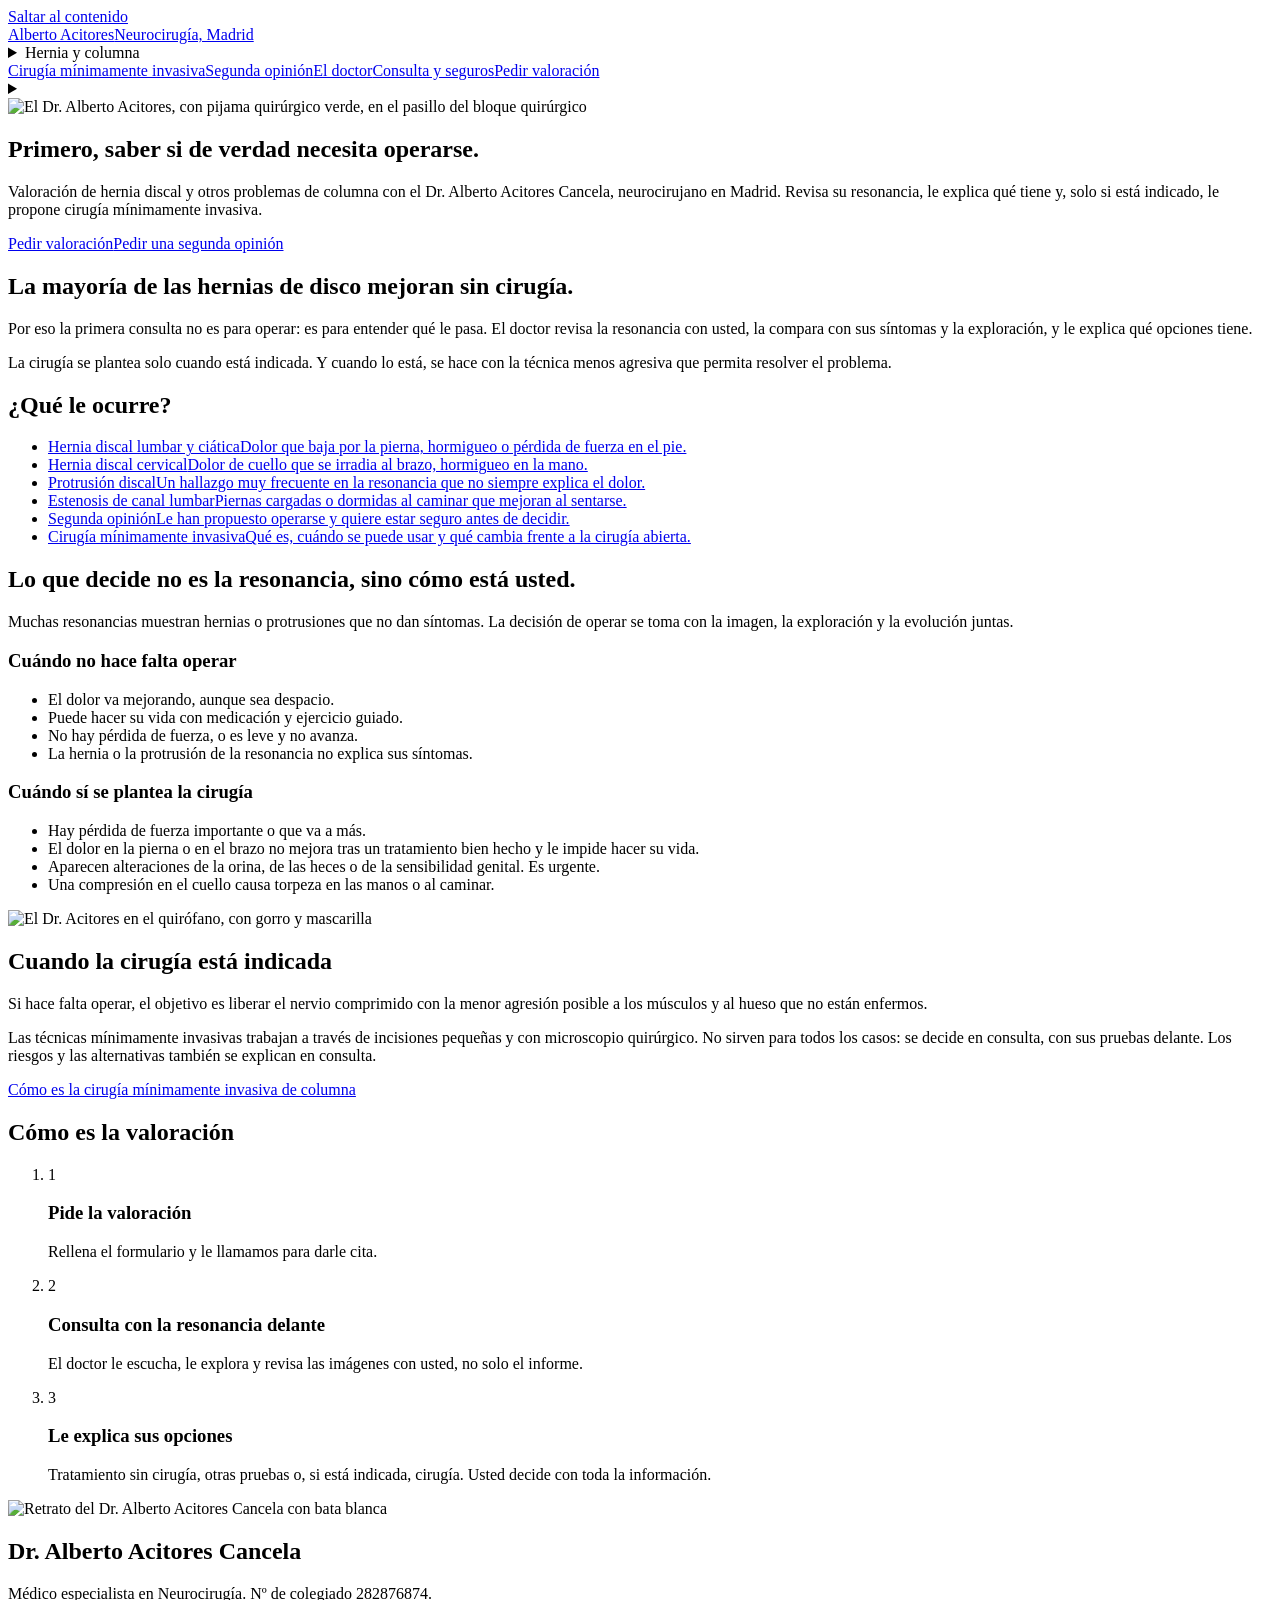
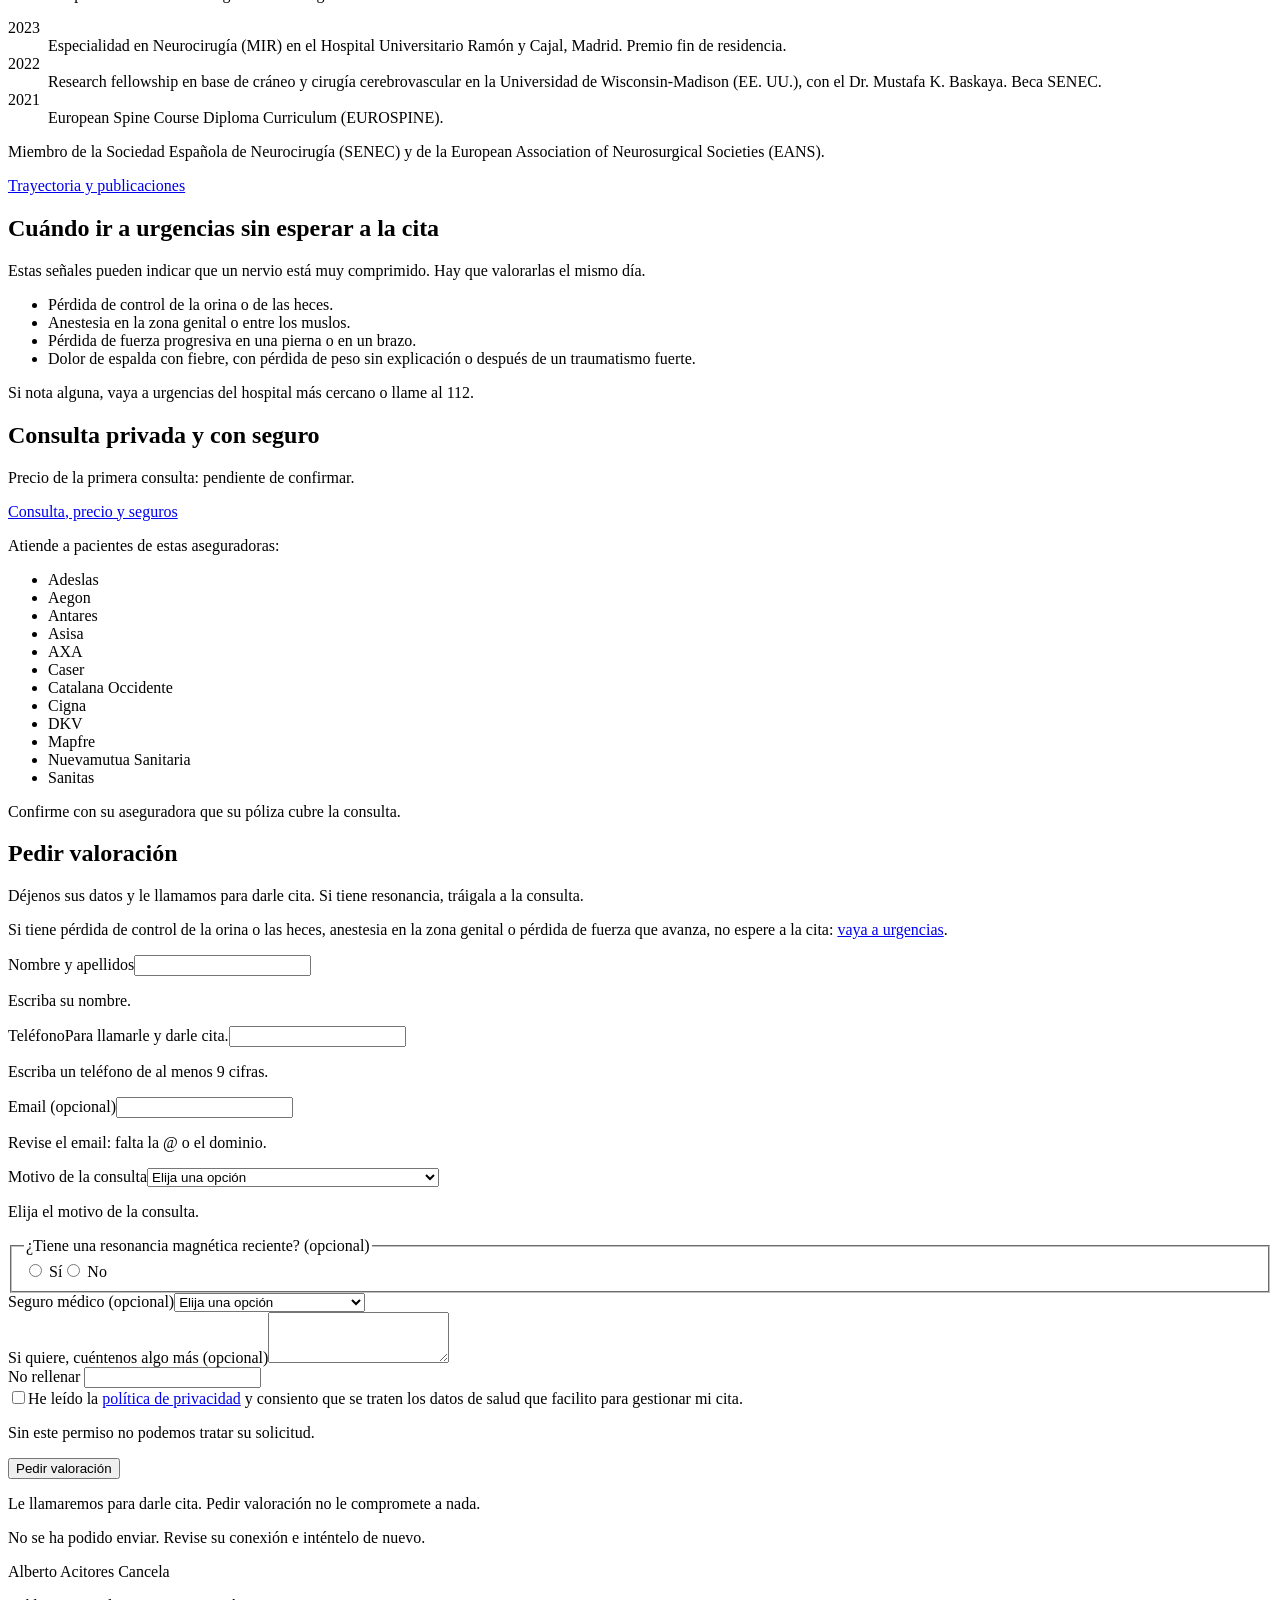
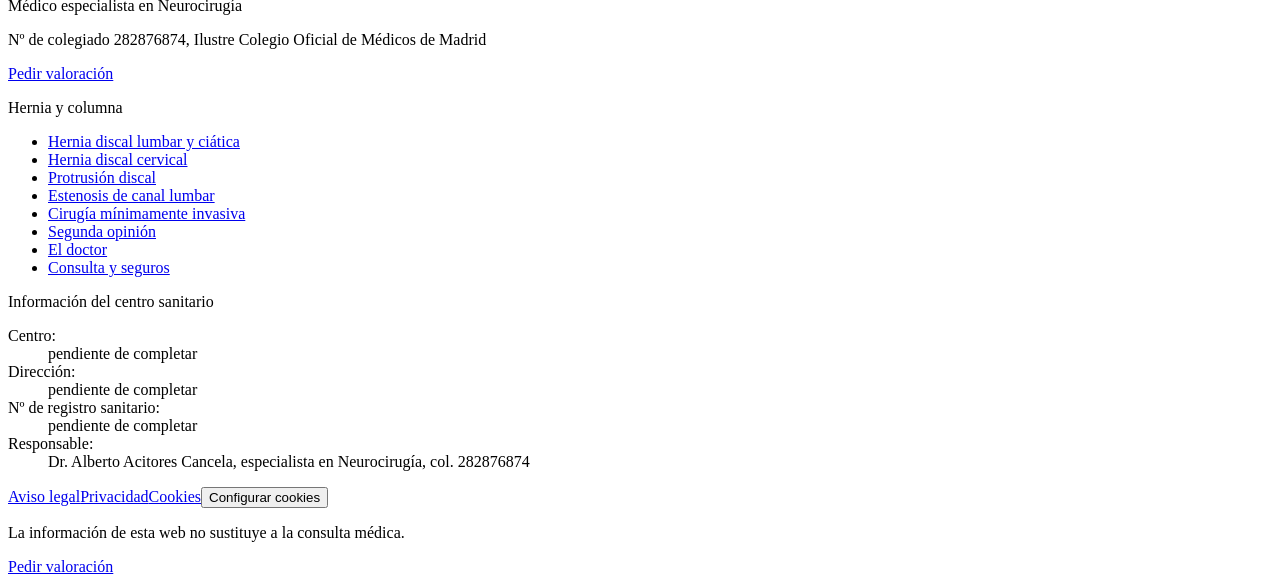
==== index.html @ f0883994 "Versión provisional de neurocirujanomadrid.com (noindex) Co-Authored-By: Claude Opus 5.5 <noreply@an" ====
<!DOCTYPE html><html lang="es"><head><meta charset="utf-8"><meta name="viewport" content="width=device-width, initial-scale=1"><title>Neurocirujano en Madrid para hernia discal y columna | Dr. Alberto Acitores</title><meta name="description" content="Valoración de hernia discal, ciática, protrusión y estenosis de canal con el Dr. Alberto Acitores, neurocirujano en Madrid. Primero, saber si de verdad necesita operarse."><link rel="canonical" href="https://neurocirujanomadrid.com/"><meta name="robots" content="noindex, nofollow"><meta name="theme-color" content="#fbfbf9"><link rel="icon" href="/neurocirujanomadrid-preview/favicon.svg" type="image/svg+xml"><meta property="og:type" content="website"><meta property="og:locale" content="es_ES"><meta property="og:title" content="Neurocirujano en Madrid para hernia discal y columna | Dr. Alberto Acitores"><meta property="og:description" content="Valoración de hernia discal, ciática, protrusión y estenosis de canal con el Dr. Alberto Acitores, neurocirujano en Madrid. Primero, saber si de verdad necesita operarse."><meta property="og:url" content="https://neurocirujanomadrid.com/"><script type="application/ld+json">[{"@context":"https://schema.org","@type":"Person","@id":"https://neurocirujanomadrid.com/#doctor","name":"Dr. Alberto Acitores Cancela","jobTitle":"Neurocirujano","url":"https://neurocirujanomadrid.com/dr-alberto-acitores/","hasCredential":{"@type":"EducationalOccupationalCredential","credentialCategory":"Especialidad en Neurocirugía"},"memberOf":[{"@type":"Organization","name":"Sociedad Española de Neurocirugía (SENEC)"},{"@type":"Organization","name":"European Association of Neurosurgical Societies (EANS)"}],"alumniOf":[{"@type":"CollegeOrUniversity","name":"Universidad de Navarra"},{"@type":"CollegeOrUniversity","name":"Universidad Autónoma de Madrid"}]}]</script><link rel="stylesheet" href="/neurocirujanomadrid-preview/_astro/Base.CpFF0c1D.css"></head><body class="min-h-dvh flex flex-col"><a href="#contenido" class="sr-only focus:not-sr-only focus:fixed focus:top-3 focus:left-3 focus:z-50 focus:bg-blanco focus:px-4 focus:py-2">Saltar al contenido</a><header class="sticky top-0 z-30 bg-blanco/95 backdrop-blur-sm border-b border-filete"><div class="contenedor flex items-center justify-between h-16 lg:h-20"><a href="/neurocirujanomadrid-preview/" class="group leading-none" aria-label="Inicio, Dr. Alberto Acitores, neurocirugía"><span class="block font-serif text-[1.375rem] lg:text-[1.5rem] tracking-[-0.01em]">Alberto Acitores</span><span class="block mt-1 text-[0.8125rem] text-tinta-suave">Neurocirugía, Madrid</span></a><nav class="hidden lg:flex items-center gap-7 text-[0.9375rem]" aria-label="Principal"><details class="relative group/pat"><summary class="list-none cursor-pointer select-none hover:text-pijama [&amp;::-webkit-details-marker]:hidden">Hernia y columna</summary><ul class="absolute left-0 top-full mt-4 w-80 bg-blanco border border-filete py-2 shadow-[0_12px_32px_-16px_rgba(24,53,42,0.35)]"><li><a href="/neurocirujanomadrid-preview/hernia-discal-lumbar-ciatica/" class="block px-5 py-3 hover:bg-agua">Hernia discal lumbar y ciática</a></li><li><a href="/neurocirujanomadrid-preview/hernia-discal-cervical/" class="block px-5 py-3 hover:bg-agua">Hernia discal cervical</a></li><li><a href="/neurocirujanomadrid-preview/protrusion-discal/" class="block px-5 py-3 hover:bg-agua">Protrusión discal</a></li><li><a href="/neurocirujanomadrid-preview/estenosis-de-canal-lumbar/" class="block px-5 py-3 hover:bg-agua">Estenosis de canal lumbar</a></li></ul></details><a href="/neurocirujanomadrid-preview/cirugia-minimamente-invasiva-de-columna/" class="hover:text-pijama">Cirugía mínimamente invasiva</a><a href="/neurocirujanomadrid-preview/segunda-opinion/" class="hover:text-pijama">Segunda opinión</a><a href="/neurocirujanomadrid-preview/dr-alberto-acitores/" class="hover:text-pijama">El doctor</a><a href="/neurocirujanomadrid-preview/consulta-y-seguros/" class="hover:text-pijama">Consulta y seguros</a><a href="#valoracion" class="boton !min-h-11 !px-5" data-cta="cabecera">Pedir valoración</a></nav><details class="lg:hidden" data-menu><summary class="list-none cursor-pointer -mr-2 p-2 [&amp;::-webkit-details-marker]:hidden" aria-label="Abrir menú"><span class="block w-6 h-px bg-tinta"></span><span class="block w-6 h-px bg-tinta mt-[7px]"></span></summary><nav class="fixed inset-x-0 top-16 bottom-0 bg-blanco overflow-y-auto border-t border-filete" aria-label="Principal"><ul class="contenedor py-4"><li class="border-b border-filete"><a href="/neurocirujanomadrid-preview/hernia-discal-lumbar-ciatica/" class="block py-4 font-serif text-[1.375rem]">Hernia discal lumbar y ciática</a></li><li class="border-b border-filete"><a href="/neurocirujanomadrid-preview/hernia-discal-cervical/" class="block py-4 font-serif text-[1.375rem]">Hernia discal cervical</a></li><li class="border-b border-filete"><a href="/neurocirujanomadrid-preview/protrusion-discal/" class="block py-4 font-serif text-[1.375rem]">Protrusión discal</a></li><li class="border-b border-filete"><a href="/neurocirujanomadrid-preview/estenosis-de-canal-lumbar/" class="block py-4 font-serif text-[1.375rem]">Estenosis de canal lumbar</a></li><li class="border-b border-filete"><a href="/neurocirujanomadrid-preview/cirugia-minimamente-invasiva-de-columna/" class="block py-4 font-serif text-[1.375rem]">Cirugía mínimamente invasiva</a></li><li class="border-b border-filete"><a href="/neurocirujanomadrid-preview/segunda-opinion/" class="block py-4 font-serif text-[1.375rem]">Segunda opinión</a></li><li class="border-b border-filete"><a href="/neurocirujanomadrid-preview/dr-alberto-acitores/" class="block py-4 font-serif text-[1.375rem]">El doctor</a></li><li class="border-b border-filete"><a href="/neurocirujanomadrid-preview/consulta-y-seguros/" class="block py-4 font-serif text-[1.375rem]">Consulta y seguros</a></li></ul></nav></details></div></header><script type="module">document.addEventListener(`click`,e=>{document.querySelectorAll(`details[open]`).forEach(t=>{t.contains(e.target)||t.removeAttribute(`open`)})}),document.querySelectorAll(`[data-menu] a`).forEach(e=>e.addEventListener(`click`,()=>e.closest(`details`)?.removeAttribute(`open`)));</script><main id="contenido" class="flex-1"><section class="lg:grid lg:grid-cols-[1fr_1.05fr] lg:min-h-[calc(100dvh-5rem)]"><picture class="block h-[min(96vw,34rem)] lg:h-auto lg:order-2"><source srcset="/neurocirujanomadrid-preview/_astro/dr-acitores-pasillo.CpJ9gzBv_xt0cf.avif 480w, /neurocirujanomadrid-preview/_astro/dr-acitores-pasillo.CpJ9gzBv_lDAFF.avif 768w, /neurocirujanomadrid-preview/_astro/dr-acitores-pasillo.CpJ9gzBv_akgAs.avif 1080w, /neurocirujanomadrid-preview/_astro/dr-acitores-pasillo.CpJ9gzBv_ZUtp2I.avif 1450w" type="image/avif" sizes="(min-width: 64rem) 52vw, 100vw"><source srcset="/neurocirujanomadrid-preview/_astro/dr-acitores-pasillo.CpJ9gzBv_jBxLb.webp 480w, /neurocirujanomadrid-preview/_astro/dr-acitores-pasillo.CpJ9gzBv_7M9fB.webp 768w, /neurocirujanomadrid-preview/_astro/dr-acitores-pasillo.CpJ9gzBv_tAo9C.webp 1080w, /neurocirujanomadrid-preview/_astro/dr-acitores-pasillo.CpJ9gzBv_ZBdhty.webp 1450w" type="image/webp" sizes="(min-width: 64rem) 52vw, 100vw"><img src="/neurocirujanomadrid-preview/_astro/dr-acitores-pasillo.CpJ9gzBv_28ddre.jpg" srcset="/neurocirujanomadrid-preview/_astro/dr-acitores-pasillo.CpJ9gzBv_Z1jU74P.jpg 480w, /neurocirujanomadrid-preview/_astro/dr-acitores-pasillo.CpJ9gzBv_Z1vJvAp.jpg 768w, /neurocirujanomadrid-preview/_astro/dr-acitores-pasillo.CpJ9gzBv_Z1QaeIw.jpg 1080w, /neurocirujanomadrid-preview/_astro/dr-acitores-pasillo.CpJ9gzBv_28ddre.jpg 1450w" alt="El Dr. Alberto Acitores, con pijama quirúrgico verde, en el pasillo del bloque quirúrgico" sizes="(min-width: 64rem) 52vw, 100vw" loading="eager" fetchpriority="high" style="object-position: 40% 28%" decoding="async" width="1450" height="1663" class="w-full h-full object-cover"></picture><div class="contenedor lg:!max-w-none lg:!pl-[max(2.5rem,calc((100vw-76rem)/2+2.5rem))] lg:!pr-16 pt-7 pb-14 lg:py-20 flex flex-col justify-center lg:order-1"><h1 class="text-mega max-w-[11ch]">Primero, saber si de verdad necesita operarse.</h1><p class="mt-6 lg:mt-8 font-serif text-entradilla text-tinta-suave max-w-xl">Valoración de hernia discal y otros problemas de columna con el Dr. Alberto Acitores Cancela, neurocirujano en Madrid. Revisa su resonancia, le explica qué tiene y, solo si está indicado, le propone cirugía mínimamente invasiva.</p><div class="mt-9 flex flex-col sm:flex-row sm:items-center gap-5 sm:gap-8"><a href="#valoracion" class="boton" data-cta="hero">Pedir valoración</a><a href="/neurocirujanomadrid-preview/segunda-opinion/" class="enlace">Pedir una segunda opinión</a></div></div></section><section class="bg-agua"><div class="contenedor py-16 lg:py-28 lg:grid lg:grid-cols-[1fr_1fr] lg:gap-20"><h2 class="text-h1">La mayoría de las hernias de disco mejoran sin cirugía.</h2><div class="prosa mt-8 lg:mt-2"><p>Por eso la primera consulta no es para operar: es para entender qué le pasa. El doctor revisa la resonancia con usted, la compara con sus síntomas y la exploración, y le explica qué opciones tiene.</p><p>La cirugía se plantea solo cuando está indicada. Y cuando lo está, se hace con la técnica menos agresiva que permita resolver el problema.</p></div></div></section><section class="contenedor py-16 lg:py-28 lg:grid lg:grid-cols-[1fr_1.6fr] lg:gap-20"><h2 class="text-h2 max-w-xs">¿Qué le ocurre?</h2><ul class="mt-8 lg:mt-0 border-t border-tinta"><li class="border-b border-filete"><a href="/neurocirujanomadrid-preview/hernia-discal-lumbar-ciatica/" class="group block py-6 lg:py-7"><span class="block font-serif text-[1.5rem] lg:text-[1.875rem] leading-tight group-hover:text-pijama">Hernia discal lumbar y ciática</span><span class="block mt-1.5 text-tinta-suave">Dolor que baja por la pierna, hormigueo o pérdida de fuerza en el pie.</span></a></li><li class="border-b border-filete"><a href="/neurocirujanomadrid-preview/hernia-discal-cervical/" class="group block py-6 lg:py-7"><span class="block font-serif text-[1.5rem] lg:text-[1.875rem] leading-tight group-hover:text-pijama">Hernia discal cervical</span><span class="block mt-1.5 text-tinta-suave">Dolor de cuello que se irradia al brazo, hormigueo en la mano.</span></a></li><li class="border-b border-filete"><a href="/neurocirujanomadrid-preview/protrusion-discal/" class="group block py-6 lg:py-7"><span class="block font-serif text-[1.5rem] lg:text-[1.875rem] leading-tight group-hover:text-pijama">Protrusión discal</span><span class="block mt-1.5 text-tinta-suave">Un hallazgo muy frecuente en la resonancia que no siempre explica el dolor.</span></a></li><li class="border-b border-filete"><a href="/neurocirujanomadrid-preview/estenosis-de-canal-lumbar/" class="group block py-6 lg:py-7"><span class="block font-serif text-[1.5rem] lg:text-[1.875rem] leading-tight group-hover:text-pijama">Estenosis de canal lumbar</span><span class="block mt-1.5 text-tinta-suave">Piernas cargadas o dormidas al caminar que mejoran al sentarse.</span></a></li><li class="border-b border-filete"><a href="/neurocirujanomadrid-preview/segunda-opinion/" class="group block py-6 lg:py-7"><span class="block font-serif text-[1.5rem] lg:text-[1.875rem] leading-tight group-hover:text-pijama">Segunda opinión</span><span class="block mt-1.5 text-tinta-suave">Le han propuesto operarse y quiere estar seguro antes de decidir.</span></a></li><li class="border-b border-filete"><a href="/neurocirujanomadrid-preview/cirugia-minimamente-invasiva-de-columna/" class="group block py-6 lg:py-7"><span class="block font-serif text-[1.5rem] lg:text-[1.875rem] leading-tight group-hover:text-pijama">Cirugía mínimamente invasiva</span><span class="block mt-1.5 text-tinta-suave">Qué es, cuándo se puede usar y qué cambia frente a la cirugía abierta.</span></a></li></ul></section><section class="contenedor pb-16 lg:pb-28"><div class="max-w-2xl mb-10 lg:mb-14"><h2 class="text-h2">Lo que decide no es la resonancia, sino cómo está usted.</h2><p class="mt-5 font-serif text-entradilla text-tinta-suave">Muchas resonancias muestran hernias o protrusiones que no dan síntomas. La decisión de operar se toma con la imagen, la exploración y la evolución juntas.</p></div><div class="grid md:grid-cols-2 border-t border-tinta"><div class="md:pr-10 lg:pr-14 md:border-r border-filete"><h3 class="text-h3 pt-6">Cuándo no hace falta operar</h3><ul class="mt-4"><li class="font-serif text-[1.125rem] lg:text-[1.1875rem] leading-snug py-4 border-b border-filete">El dolor va mejorando, aunque sea despacio.</li><li class="font-serif text-[1.125rem] lg:text-[1.1875rem] leading-snug py-4 border-b border-filete">Puede hacer su vida con medicación y ejercicio guiado.</li><li class="font-serif text-[1.125rem] lg:text-[1.1875rem] leading-snug py-4 border-b border-filete">No hay pérdida de fuerza, o es leve y no avanza.</li><li class="font-serif text-[1.125rem] lg:text-[1.1875rem] leading-snug py-4 border-b border-filete">La hernia o la protrusión de la resonancia no explica sus síntomas.</li></ul></div><div class="mt-12 md:mt-0 md:pl-10 lg:pl-14"><h3 class="text-h3 pt-6 border-t border-tinta md:border-t-0">Cuándo sí se plantea la cirugía</h3><ul class="mt-4"><li class="font-serif text-[1.125rem] lg:text-[1.1875rem] leading-snug py-4 border-b border-filete">Hay pérdida de fuerza importante o que va a más.</li><li class="font-serif text-[1.125rem] lg:text-[1.1875rem] leading-snug py-4 border-b border-filete">El dolor en la pierna o en el brazo no mejora tras un tratamiento bien hecho y le impide hacer su vida.</li><li class="font-serif text-[1.125rem] lg:text-[1.1875rem] leading-snug py-4 border-b border-filete">Aparecen alteraciones de la orina, de las heces o de la sensibilidad genital. Es urgente.</li><li class="font-serif text-[1.125rem] lg:text-[1.1875rem] leading-snug py-4 border-b border-filete">Una compresión en el cuello causa torpeza en las manos o al caminar.</li></ul></div></div></section><section class="lg:grid lg:grid-cols-2 bg-blanco"><picture class="block h-[100vw] max-h-[40rem] lg:max-h-none lg:h-auto lg:min-h-[40rem]"><source srcset="/neurocirujanomadrid-preview/_astro/quirofano-mirada.BujZR7z__l3ed8.avif 480w, /neurocirujanomadrid-preview/_astro/quirofano-mirada.BujZR7z__rlczE.avif 768w, /neurocirujanomadrid-preview/_astro/quirofano-mirada.BujZR7z__2gLgQP.avif 1080w, /neurocirujanomadrid-preview/_astro/quirofano-mirada.BujZR7z__1cDO3R.avif 1600w" type="image/avif" sizes="(min-width: 64rem) 50vw, 100vw"><source srcset="/neurocirujanomadrid-preview/_astro/quirofano-mirada.BujZR7z__22J9GJ.webp 480w, /neurocirujanomadrid-preview/_astro/quirofano-mirada.BujZR7z__29284g.webp 768w, /neurocirujanomadrid-preview/_astro/quirofano-mirada.BujZR7z__Z1EOoi9.webp 1080w, /neurocirujanomadrid-preview/_astro/quirofano-mirada.BujZR7z__2lfhHO.webp 1600w" type="image/webp" sizes="(min-width: 64rem) 50vw, 100vw"><img src="/neurocirujanomadrid-preview/_astro/quirofano-mirada.BujZR7z__10fnho.jpg" srcset="/neurocirujanomadrid-preview/_astro/quirofano-mirada.BujZR7z__2ogsGK.jpg 480w, /neurocirujanomadrid-preview/_astro/quirofano-mirada.BujZR7z__2uyr4h.jpg 768w, /neurocirujanomadrid-preview/_astro/quirofano-mirada.BujZR7z__1S4nUV.jpg 1080w, /neurocirujanomadrid-preview/_astro/quirofano-mirada.BujZR7z__NVV7X.jpg 1600w" alt="El Dr. Acitores en el quirófano, con gorro y mascarilla" sizes="(min-width: 64rem) 50vw, 100vw" style="object-position: 45% 30%" loading="lazy" decoding="async" width="2400" height="2281" class="w-full h-full object-cover"></picture><div class="contenedor lg:!max-w-xl lg:!mx-0 lg:!px-16 py-14 lg:py-24 self-center"><h2 class="text-h2">Cuando la cirugía está indicada</h2><div class="prosa mt-6"><p>Si hace falta operar, el objetivo es liberar el nervio comprimido con la menor agresión posible a los músculos y al hueso que no están enfermos.</p><p>Las técnicas mínimamente invasivas trabajan a través de incisiones pequeñas y con microscopio quirúrgico. No sirven para todos los casos: se decide en consulta, con sus pruebas delante. Los riesgos y las alternativas también se explican en consulta.</p><p><a href="/neurocirujanomadrid-preview/cirugia-minimamente-invasiva-de-columna/">Cómo es la cirugía mínimamente invasiva de columna</a></p></div></div></section><section class="bg-agua"><div class="contenedor py-16 lg:py-28"><h2 class="text-h2 max-w-xl">Cómo es la valoración</h2><ol class="mt-10 lg:mt-14 grid gap-10 lg:grid-cols-3 lg:gap-14"><li class="border-t border-tinta pt-5"><span class="font-serif text-[2.5rem] leading-none text-pijama" aria-hidden="true">1</span><h3 class="mt-4 text-h3">Pide la valoración</h3><p class="mt-3 text-tinta-suave text-[1.0625rem]">Rellena el formulario y le llamamos para darle cita.</p></li><li class="border-t border-tinta pt-5"><span class="font-serif text-[2.5rem] leading-none text-pijama" aria-hidden="true">2</span><h3 class="mt-4 text-h3">Consulta con la resonancia delante</h3><p class="mt-3 text-tinta-suave text-[1.0625rem]">El doctor le escucha, le explora y revisa las imágenes con usted, no solo el informe.</p></li><li class="border-t border-tinta pt-5"><span class="font-serif text-[2.5rem] leading-none text-pijama" aria-hidden="true">3</span><h3 class="mt-4 text-h3">Le explica sus opciones</h3><p class="mt-3 text-tinta-suave text-[1.0625rem]">Tratamiento sin cirugía, otras pruebas o, si está indicada, cirugía. Usted decide con toda la información.</p></li></ol></div></section><section class="contenedor py-16 lg:py-28 grid gap-10 lg:grid-cols-[0.9fr_1.1fr] lg:gap-20 items-center"><picture class="block"><source srcset="/neurocirujanomadrid-preview/_astro/dr-acitores-retrato.L9OQyHU3_1CXDKF.avif 480w, /neurocirujanomadrid-preview/_astro/dr-acitores-retrato.L9OQyHU3_6QQun.avif 768w, /neurocirujanomadrid-preview/_astro/dr-acitores-retrato.L9OQyHU3_Z1CXFJY.avif 1100w" type="image/avif" sizes="(min-width: 64rem) 40vw, 100vw"><source srcset="/neurocirujanomadrid-preview/_astro/dr-acitores-retrato.L9OQyHU3_1p7ckB.webp 480w, /neurocirujanomadrid-preview/_astro/dr-acitores-retrato.L9OQyHU3_Z1PzUUI.webp 768w, /neurocirujanomadrid-preview/_astro/dr-acitores-retrato.L9OQyHU3_Z1jHybO.webp 1100w" type="image/webp" sizes="(min-width: 64rem) 40vw, 100vw"><img src="/neurocirujanomadrid-preview/_astro/dr-acitores-retrato.L9OQyHU3_Z279VPX.jpg" srcset="/neurocirujanomadrid-preview/_astro/dr-acitores-retrato.L9OQyHU3_Zepsvp.jpg 480w, /neurocirujanomadrid-preview/_astro/dr-acitores-retrato.L9OQyHU3_Z25cfaS.jpg 768w, /neurocirujanomadrid-preview/_astro/dr-acitores-retrato.L9OQyHU3_1pHVIX.jpg 1100w" alt="Retrato del Dr. Alberto Acitores Cancela con bata blanca" sizes="(min-width: 64rem) 40vw, 100vw" style="object-position: 50% 20%" loading="lazy" decoding="async" width="1250" height="1630" class="w-full aspect-[4/5] object-cover"></picture><div><h2 class="text-h2">Dr. Alberto Acitores Cancela</h2><p class="mt-3 text-tinta-suave">Médico especialista en Neurocirugía. Nº de colegiado 282876874.</p><dl class="mt-8 border-t border-tinta"><div class="grid grid-cols-[4.5rem_1fr] gap-4 py-4 border-b border-filete"><dt class="font-serif text-[1.25rem] text-pijama">2023</dt><dd>Especialidad en Neurocirugía (MIR) en el Hospital Universitario Ramón y Cajal, Madrid. Premio fin de residencia.</dd></div><div class="grid grid-cols-[4.5rem_1fr] gap-4 py-4 border-b border-filete"><dt class="font-serif text-[1.25rem] text-pijama">2022</dt><dd>Research fellowship en base de cráneo y cirugía cerebrovascular en la Universidad de Wisconsin-Madison (EE. UU.), con el Dr. Mustafa K. Baskaya. Beca SENEC.</dd></div><div class="grid grid-cols-[4.5rem_1fr] gap-4 py-4 border-b border-filete"><dt class="font-serif text-[1.25rem] text-pijama">2021</dt><dd>European Spine Course Diploma Curriculum (EUROSPINE).</dd></div></dl><p class="mt-6 text-tinta-suave">Miembro de la Sociedad Española de Neurocirugía (SENEC) y de la European Association of Neurosurgical Societies (EANS).</p><a href="/neurocirujanomadrid-preview/dr-alberto-acitores/" class="enlace mt-6 inline-block">Trayectoria y publicaciones</a></div></section><aside id="urgencias" aria-labelledby="urgencias-titulo" class="bg-gorro text-blanco scroll-mt-16"><div class="contenedor py-14 lg:py-20 grid gap-8 lg:grid-cols-[1fr_1.4fr] lg:gap-20"><div><h2 id="urgencias-titulo" class="text-h2">Cuándo ir a urgencias sin esperar a la cita</h2><p class="mt-4 text-blanco/75 max-w-sm">Estas señales pueden indicar que un nervio está muy comprimido. Hay que valorarlas el mismo día.</p></div><div><ul class="border-t border-blanco/20"><li class="font-serif text-[1.25rem] lg:text-[1.375rem] leading-snug py-4 border-b border-blanco/20">Pérdida de control de la orina o de las heces.</li><li class="font-serif text-[1.25rem] lg:text-[1.375rem] leading-snug py-4 border-b border-blanco/20">Anestesia en la zona genital o entre los muslos.</li><li class="font-serif text-[1.25rem] lg:text-[1.375rem] leading-snug py-4 border-b border-blanco/20">Pérdida de fuerza progresiva en una pierna o en un brazo.</li><li class="font-serif text-[1.25rem] lg:text-[1.375rem] leading-snug py-4 border-b border-blanco/20">Dolor de espalda con fiebre, con pérdida de peso sin explicación o después de un traumatismo fuerte.</li></ul><p class="mt-6 font-semibold">Si nota alguna, vaya a urgencias del hospital más cercano o llame al 112.</p></div></div></aside><section class="contenedor py-16 lg:py-24 lg:grid lg:grid-cols-[1fr_1.6fr] lg:gap-20"><div><h2 class="text-h2">Consulta privada y con seguro</h2><p class="mt-5 text-tinta-suave">Precio de la primera consulta: pendiente de confirmar.</p><a href="/neurocirujanomadrid-preview/consulta-y-seguros/" class="enlace mt-4 inline-block">Consulta, precio y seguros</a></div><div class="mt-8 lg:mt-0"><p class="font-serif text-[1.25rem]">Atiende a pacientes de estas aseguradoras:</p><ul class="mt-4 columns-2 md:columns-3 gap-8 border-t border-filete pt-4"><li class="py-1.5 break-inside-avoid">Adeslas</li><li class="py-1.5 break-inside-avoid">Aegon</li><li class="py-1.5 break-inside-avoid">Antares</li><li class="py-1.5 break-inside-avoid">Asisa</li><li class="py-1.5 break-inside-avoid">AXA</li><li class="py-1.5 break-inside-avoid">Caser</li><li class="py-1.5 break-inside-avoid">Catalana Occidente</li><li class="py-1.5 break-inside-avoid">Cigna</li><li class="py-1.5 break-inside-avoid">DKV</li><li class="py-1.5 break-inside-avoid">Mapfre</li><li class="py-1.5 break-inside-avoid">Nuevamutua Sanitaria</li><li class="py-1.5 break-inside-avoid">Sanitas</li></ul><p class="mt-4 text-[0.9375rem] text-tinta-suave">Confirme con su aseguradora que su póliza cubre la consulta.</p></div></section><section id="valoracion" class="bg-agua scroll-mt-16"><div class="contenedor py-16 lg:py-24 grid gap-10 lg:grid-cols-[1fr_1.15fr] lg:gap-20"><div><h2 class="text-h2">Pedir valoración</h2><p class="mt-4 font-serif text-entradilla text-tinta-suave max-w-md">Déjenos sus datos y le llamamos para darle cita. Si tiene resonancia, tráigala a la consulta.</p><p class="mt-6 text-[0.9375rem] text-tinta-suave max-w-md">Si tiene pérdida de control de la orina o las heces, anestesia en la zona genital o pérdida de fuerza que avanza, no espere a la cita: <a href="#urgencias" class="enlace" data-ir-urgencias>vaya a urgencias</a>.</p></div><form action="/neurocirujanomadrid-preview/api/lead" method="post" novalidate data-formulario class="space-y-6"><div><label for="f-nombre" class="font-semibold">Nombre y apellidos</label><input id="f-nombre" name="nombre" type="text" autocomplete="name" required maxlength="120" class="mt-2 block w-full min-h-12 px-4 bg-blanco border border-tinta/35 rounded-[2px] text-[1.0625rem] focus:border-pijama focus:outline-none focus:ring-2 focus:ring-pijama/25"><p class="error hidden mt-2 text-[0.9375rem] text-[#9b2c1f]" data-error="nombre">Escriba su nombre.</p></div><div><label for="f-telefono" class="font-semibold">Teléfono</label><span id="f-telefono-ayuda" class="block text-[0.9375rem] text-tinta-suave">Para llamarle y darle cita.</span><input id="f-telefono" name="telefono" type="tel" inputmode="tel" autocomplete="tel" required maxlength="20" aria-describedby="f-telefono-ayuda" class="mt-2 block w-full min-h-12 px-4 bg-blanco border border-tinta/35 rounded-[2px] text-[1.0625rem] focus:border-pijama focus:outline-none focus:ring-2 focus:ring-pijama/25"><p class="error hidden mt-2 text-[0.9375rem] text-[#9b2c1f]" data-error="telefono">Escriba un teléfono de al menos 9 cifras.</p></div><div><label for="f-email" class="font-semibold">Email <span class="font-normal text-tinta-suave">(opcional)</span></label><input id="f-email" name="email" type="email" autocomplete="email" maxlength="160" class="mt-2 block w-full min-h-12 px-4 bg-blanco border border-tinta/35 rounded-[2px] text-[1.0625rem] focus:border-pijama focus:outline-none focus:ring-2 focus:ring-pijama/25"><p class="error hidden mt-2 text-[0.9375rem] text-[#9b2c1f]" data-error="email">Revise el email: falta la @ o el dominio.</p></div><div><label for="f-motivo" class="font-semibold">Motivo de la consulta</label><select id="f-motivo" name="motivo" required class="mt-2 block w-full min-h-12 px-4 bg-blanco border border-tinta/35 rounded-[2px] text-[1.0625rem] focus:border-pijama focus:outline-none focus:ring-2 focus:ring-pijama/25"><option value="" disabled selected>Elija una opción</option><option>Hernia discal lumbar o ciática</option><option>Hernia discal cervical</option><option>Protrusión discal</option><option>Estenosis de canal lumbar</option><option>Segunda opinión sobre una cirugía propuesta</option><option>Otro problema de columna</option></select><p class="error hidden mt-2 text-[0.9375rem] text-[#9b2c1f]" data-error="motivo">Elija el motivo de la consulta.</p></div><fieldset><legend class="font-semibold">¿Tiene una resonancia magnética reciente? <span class="font-normal text-tinta-suave">(opcional)</span></legend><div class="mt-2 flex gap-6"><label class="flex items-center gap-2 min-h-11"><input type="radio" name="resonancia" value="si" class="size-5 accent-pijama"> Sí</label><label class="flex items-center gap-2 min-h-11"><input type="radio" name="resonancia" value="no" class="size-5 accent-pijama"> No</label></div></fieldset><div><label for="f-pago" class="font-semibold">Seguro médico <span class="font-normal text-tinta-suave">(opcional)</span></label><select id="f-pago" name="seguro" class="mt-2 block w-full min-h-12 px-4 bg-blanco border border-tinta/35 rounded-[2px] text-[1.0625rem] focus:border-pijama focus:outline-none focus:ring-2 focus:ring-pijama/25"><option value="">Elija una opción</option><option>Sin seguro, consulta privada</option><option>Adeslas</option><option>Aegon</option><option>Antares</option><option>Asisa</option><option>AXA</option><option>Caser</option><option>Catalana Occidente</option><option>Cigna</option><option>DKV</option><option>Mapfre</option><option>Nuevamutua Sanitaria</option><option>Sanitas</option><option>Otra aseguradora</option></select></div><div><label for="f-comentario" class="font-semibold">Si quiere, cuéntenos algo más <span class="font-normal text-tinta-suave">(opcional)</span></label><textarea id="f-comentario" name="comentario" rows="3" maxlength="800" class="mt-2 block w-full min-h-12 px-4 bg-blanco border border-tinta/35 rounded-[2px] text-[1.0625rem] focus:border-pijama focus:outline-none focus:ring-2 focus:ring-pijama/25 py-3"></textarea></div><div class="hidden" aria-hidden="true"><label>No rellenar <input name="empresa" tabindex="-1" autocomplete="off"></label></div><input type="hidden" name="utm_source"><input type="hidden" name="utm_medium"><input type="hidden" name="utm_campaign"><input type="hidden" name="utm_content"><input type="hidden" name="utm_term"><input type="hidden" name="gclid"><input type="hidden" name="gbraid"><input type="hidden" name="wbraid"><input type="hidden" name="fbclid"><input type="hidden" name="landing_page"><input type="hidden" name="referrer"><input type="hidden" name="first_visit"><input type="hidden" name="conversion_page"><div><label class="flex gap-3 items-start text-[0.9375rem]"><input type="checkbox" name="consentimiento" value="si" required class="mt-0.5 size-5 shrink-0 accent-pijama"><span>He leído la <a href="/neurocirujanomadrid-preview/privacidad/" class="enlace">política de privacidad</a> y consiento que se traten los datos de salud que facilito para gestionar mi cita.</span></label><p class="error hidden mt-2 text-[0.9375rem] text-[#9b2c1f]" data-error="consentimiento">Sin este permiso no podemos tratar su solicitud.</p></div><div><button type="submit" class="boton w-full sm:w-auto sm:px-10 disabled:opacity-60" data-enviar>Pedir valoración</button><p class="mt-3 text-[0.9375rem] text-tinta-suave">Le llamaremos para darle cita. Pedir valoración no le compromete a nada.</p><p class="hidden mt-3 text-[0.9375rem] text-[#9b2c1f]" role="alert" data-error-envio>No se ha podido enviar. Revise su conexión e inténtelo de nuevo.</p></div></form></div></section><script type="module" src="/neurocirujanomadrid-preview/_astro/FormularioValoracion.astro_astro_type_script_index_0_lang.DYItD7OE.js"></script></main><footer class="bg-gorro text-blanco/85 pb-24 lg:pb-0"><div class="contenedor py-14 lg:py-20 grid gap-12 lg:grid-cols-[1.2fr_1fr_1fr]"><div><p class="font-serif text-[1.75rem] leading-tight text-blanco">Alberto Acitores Cancela</p><p class="mt-2">Médico especialista en Neurocirugía</p><p>Nº de colegiado 282876874, Ilustre Colegio Oficial de Médicos de Madrid</p><a href="/neurocirujanomadrid-preview/pedir-valoracion/" class="mt-6 inline-block text-blanco underline underline-offset-4 decoration-ambar">Pedir valoración</a></div><nav aria-label="Patologías"><p class="font-serif text-[1.25rem] text-blanco">Hernia y columna</p><ul class="mt-3 space-y-2"><li><a href="/neurocirujanomadrid-preview/hernia-discal-lumbar-ciatica/" class="hover:text-blanco hover:underline underline-offset-4">Hernia discal lumbar y ciática</a></li><li><a href="/neurocirujanomadrid-preview/hernia-discal-cervical/" class="hover:text-blanco hover:underline underline-offset-4">Hernia discal cervical</a></li><li><a href="/neurocirujanomadrid-preview/protrusion-discal/" class="hover:text-blanco hover:underline underline-offset-4">Protrusión discal</a></li><li><a href="/neurocirujanomadrid-preview/estenosis-de-canal-lumbar/" class="hover:text-blanco hover:underline underline-offset-4">Estenosis de canal lumbar</a></li><li><a href="/neurocirujanomadrid-preview/cirugia-minimamente-invasiva-de-columna/" class="hover:text-blanco hover:underline underline-offset-4">Cirugía mínimamente invasiva</a></li><li><a href="/neurocirujanomadrid-preview/segunda-opinion/" class="hover:text-blanco hover:underline underline-offset-4">Segunda opinión</a></li><li><a href="/neurocirujanomadrid-preview/dr-alberto-acitores/" class="hover:text-blanco hover:underline underline-offset-4">El doctor</a></li><li><a href="/neurocirujanomadrid-preview/consulta-y-seguros/" class="hover:text-blanco hover:underline underline-offset-4">Consulta y seguros</a></li></ul></nav><div><p class="font-serif text-[1.25rem] text-blanco">Información del centro sanitario</p><dl class="mt-3 space-y-2 text-[0.9375rem]"><div><dt class="inline text-blanco/60">Centro: </dt><dd class="inline">pendiente de completar</dd></div><div><dt class="inline text-blanco/60">Dirección: </dt><dd class="inline">pendiente de completar</dd></div><div><dt class="inline text-blanco/60">Nº de registro sanitario: </dt><dd class="inline">pendiente de completar</dd></div><div><dt class="inline text-blanco/60">Responsable: </dt><dd class="inline">Dr. Alberto Acitores Cancela, especialista en Neurocirugía, col. 282876874</dd></div></dl></div></div><div class="border-t border-blanco/15"><div class="contenedor py-6 flex flex-wrap gap-x-6 gap-y-2 text-[0.875rem] text-blanco/65"><a href="/neurocirujanomadrid-preview/aviso-legal/" class="hover:text-blanco">Aviso legal</a><a href="/neurocirujanomadrid-preview/privacidad/" class="hover:text-blanco">Privacidad</a><a href="/neurocirujanomadrid-preview/cookies/" class="hover:text-blanco">Cookies</a><button type="button" data-abrir-cookies class="hover:text-blanco cursor-pointer">Configurar cookies</button><p class="w-full lg:w-auto lg:ml-auto">La información de esta web no sustituye a la consulta médica.</p></div></div></footer><div class="lg:hidden fixed inset-x-0 bottom-0 z-20 bg-blanco/95 backdrop-blur-sm border-t border-filete px-4 pt-3 pb-[max(0.75rem,env(safe-area-inset-bottom))]" data-barra-movil><a href="#valoracion" class="boton w-full" data-cta="barra_movil">Pedir valoración</a></div><script type="module">var e=document.querySelector(`[data-barra-movil]`),t=document.getElementById(`valoracion`);e&&t&&`IntersectionObserver`in window&&(new IntersectionObserver(([t])=>{e.style.transform=t.isIntersecting?`translateY(110%)`:``}).observe(t),e.style.transition=`transform 200ms ease`);</script><section data-banner-cookies hidden aria-labelledby="cookies-titulo" class="fixed inset-x-0 bottom-0 z-40 bg-blanco border-t border-filete shadow-[0_-12px_32px_-20px_rgba(24,53,42,0.4)]" data-astro-cid-m66ia7ef><div class="contenedor py-5 lg:py-6 lg:flex lg:items-end lg:gap-10" data-astro-cid-m66ia7ef><div class="max-w-2xl" data-astro-cid-m66ia7ef><h2 id="cookies-titulo" class="font-serif text-[1.375rem]" data-astro-cid-m66ia7ef>Cookies</h2><p class="mt-2 text-[0.9375rem] text-tinta-suave" data-astro-cid-m66ia7ef>Usamos cookies necesarias y, solo si las acepta, de análisis y publicidad para medir visitas y campañas. <a href="/neurocirujanomadrid-preview/cookies/" class="enlace" data-astro-cid-m66ia7ef>Política de cookies</a>.</p><div data-panel-cookies hidden class="mt-4 space-y-3 text-[0.9375rem]" data-astro-cid-m66ia7ef><label class="flex gap-3 items-start" data-astro-cid-m66ia7ef><input type="checkbox" checked disabled class="mt-1 size-4 accent-pijama" data-astro-cid-m66ia7ef><span data-astro-cid-m66ia7ef><strong class="font-semibold" data-astro-cid-m66ia7ef>Necesarias.</strong> Guardan su elección sobre cookies. Siempre activas.</span></label><label class="flex gap-3 items-start" data-astro-cid-m66ia7ef><input type="checkbox" name="analitica" class="mt-1 size-4 accent-pijama" data-astro-cid-m66ia7ef><span data-astro-cid-m66ia7ef><strong class="font-semibold" data-astro-cid-m66ia7ef>Análisis.</strong> Medir cuántas personas visitan la web y qué páginas leen.</span></label><label class="flex gap-3 items-start" data-astro-cid-m66ia7ef><input type="checkbox" name="marketing" class="mt-1 size-4 accent-pijama" data-astro-cid-m66ia7ef><span data-astro-cid-m66ia7ef><strong class="font-semibold" data-astro-cid-m66ia7ef>Publicidad.</strong> Saber qué anuncios le trajeron hasta aquí.</span></label></div></div><div class="mt-5 lg:mt-0 grid grid-cols-2 gap-3 lg:flex lg:shrink-0" data-astro-cid-m66ia7ef><button type="button" data-cookies="rechazar" class="boton-cookies" data-astro-cid-m66ia7ef>Rechazar</button><button type="button" data-cookies="aceptar" class="boton-cookies" data-astro-cid-m66ia7ef>Aceptar</button><button type="button" data-cookies="configurar" class="col-span-2 lg:col-span-1 text-[0.9375rem] underline underline-offset-4 py-2 lg:px-2 cursor-pointer" data-astro-cid-m66ia7ef>Elegir</button><button type="button" data-cookies="guardar" hidden class="col-span-2 boton-cookies" data-astro-cid-m66ia7ef>Guardar mi elección</button></div></div></section><script type="module" src="/neurocirujanomadrid-preview/_astro/BannerCookies.astro_astro_type_script_index_0_lang.E3ymm1v0.js"></script><script type="module" src="/neurocirujanomadrid-preview/_astro/Base.astro_astro_type_script_index_0_lang.VhG6Yb2N.js"></script></body></html>
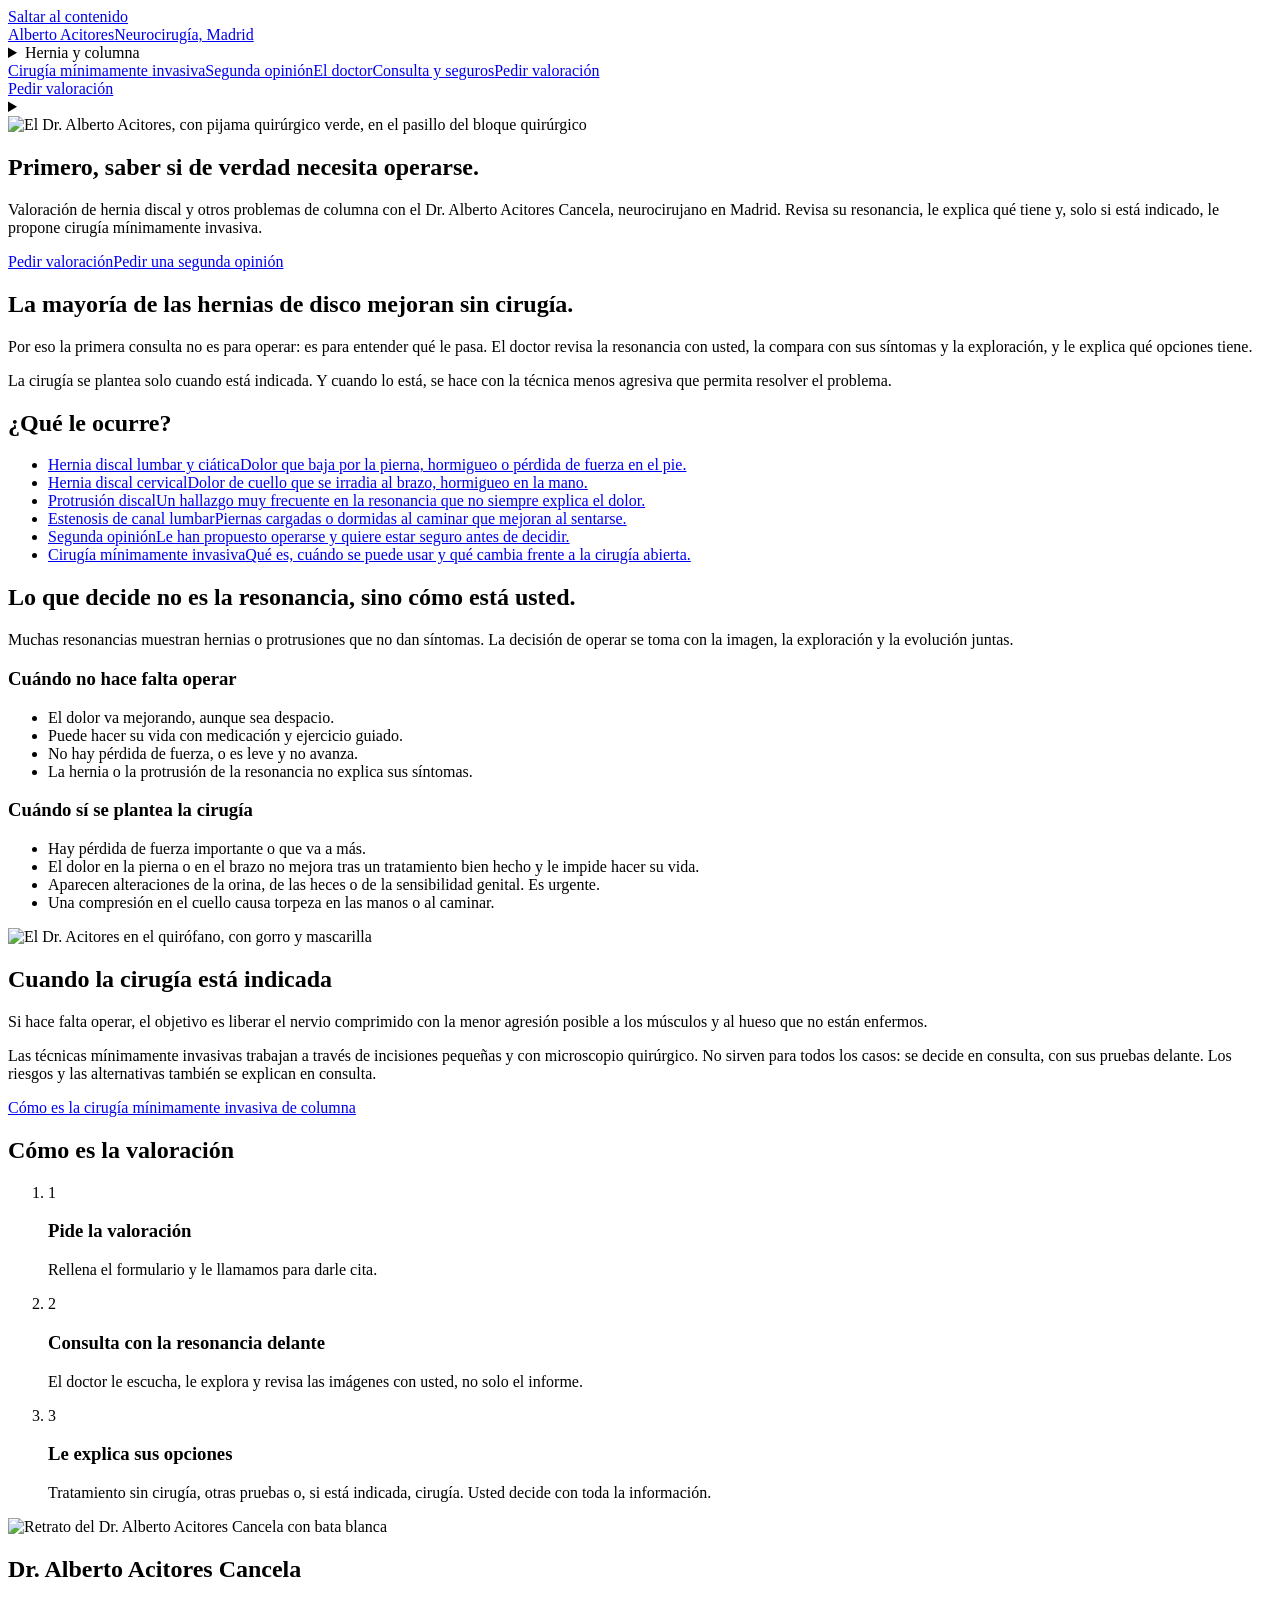
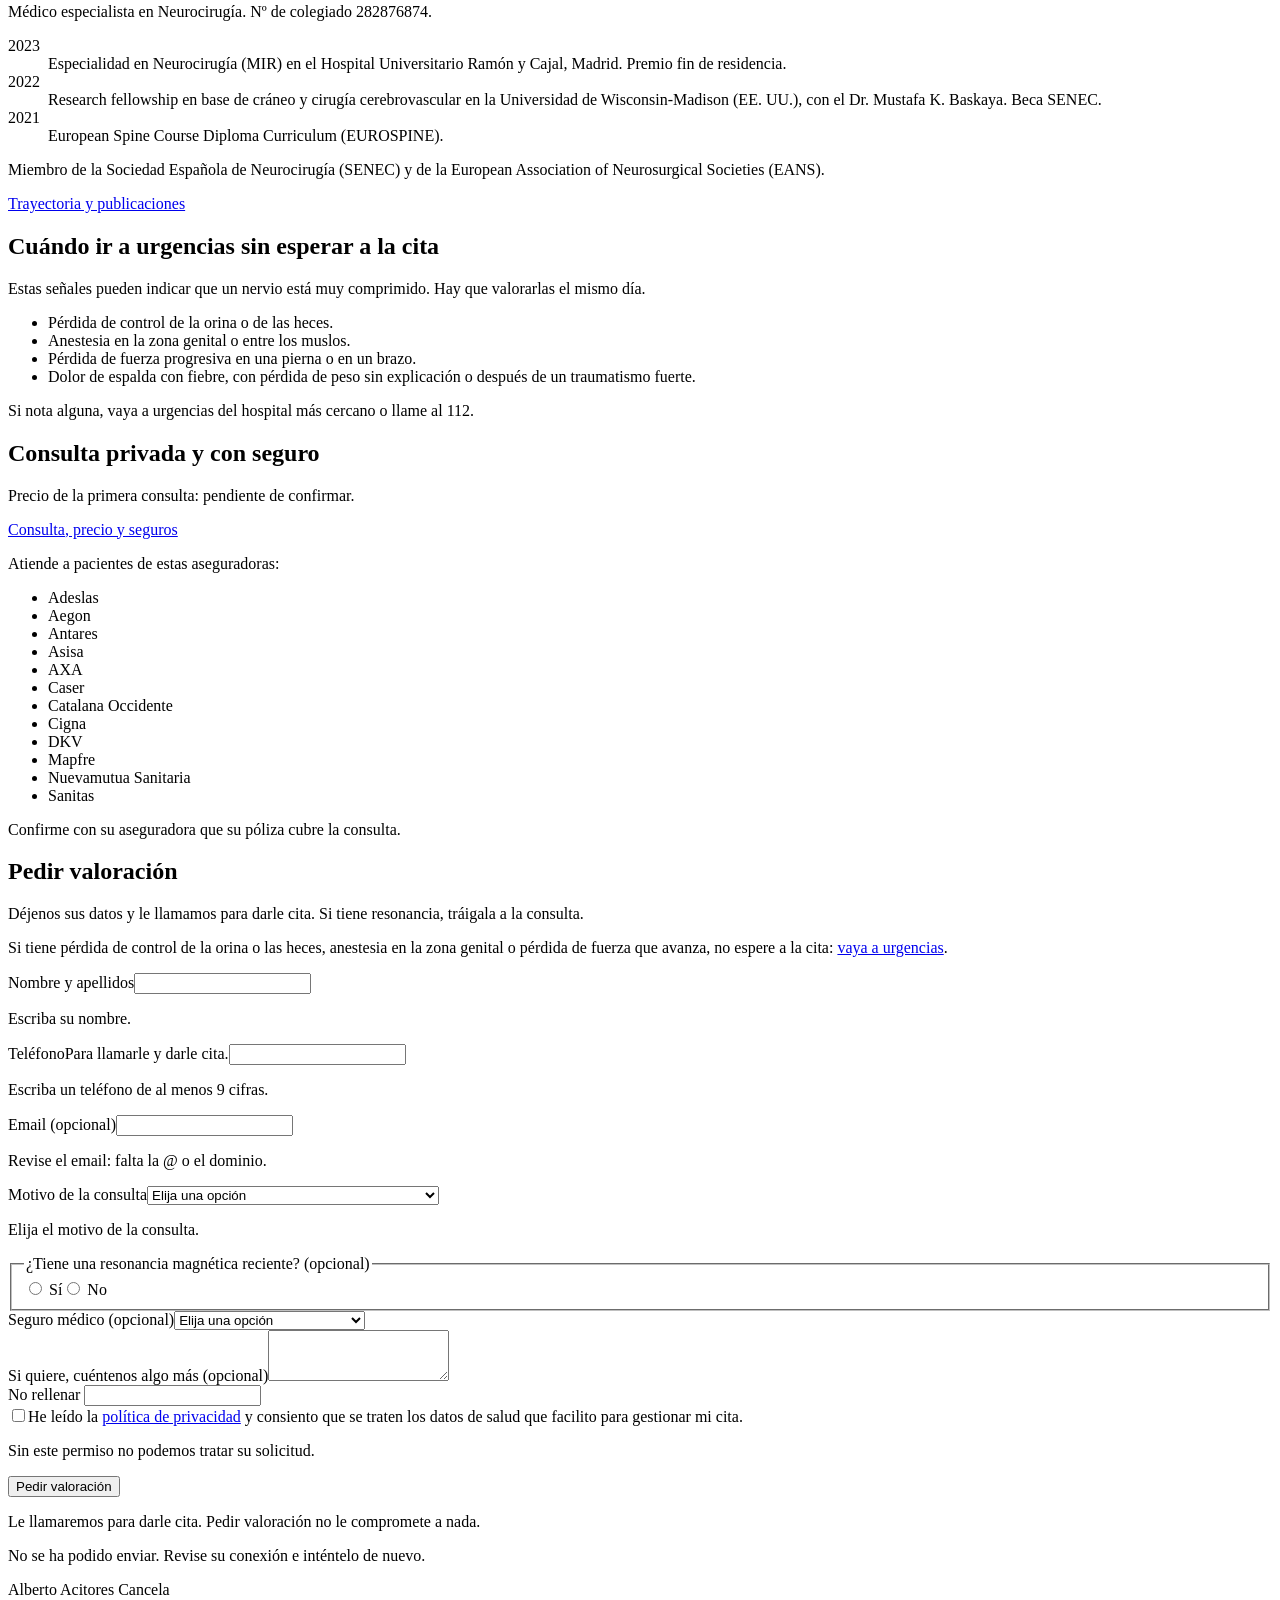
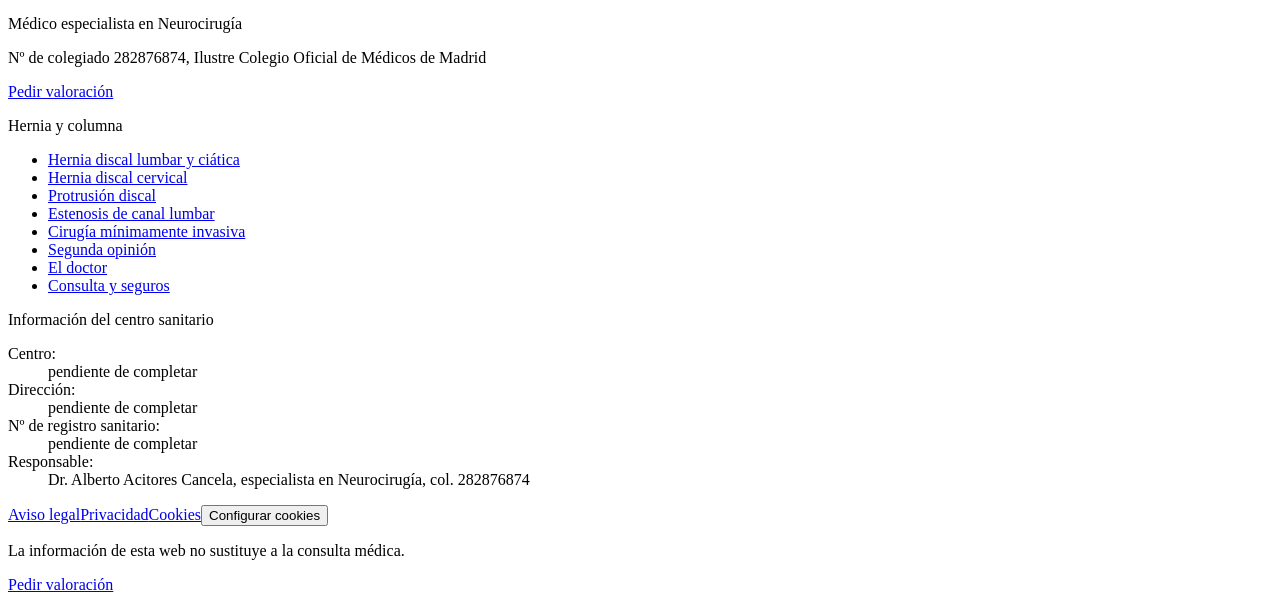
==== commit 3a10fc76: "Cabecera: menú completo desde 1280 px y botón de valoración en portátil Co-Authored-By: Claude Opus " ====
--- a/index.html
+++ b/index.html
@@ -1 +1 @@
-<!DOCTYPE html><html lang="es"><head><meta charset="utf-8"><meta name="viewport" content="width=device-width, initial-scale=1"><title>Neurocirujano en Madrid para hernia discal y columna | Dr. Alberto Acitores</title><meta name="description" content="Valoración de hernia discal, ciática, protrusión y estenosis de canal con el Dr. Alberto Acitores, neurocirujano en Madrid. Primero, saber si de verdad necesita operarse."><link rel="canonical" href="https://neurocirujanomadrid.com/"><meta name="robots" content="noindex, nofollow"><meta name="theme-color" content="#fbfbf9"><link rel="icon" href="/neurocirujanomadrid-preview/favicon.svg" type="image/svg+xml"><meta property="og:type" content="website"><meta property="og:locale" content="es_ES"><meta property="og:title" content="Neurocirujano en Madrid para hernia discal y columna | Dr. Alberto Acitores"><meta property="og:description" content="Valoración de hernia discal, ciática, protrusión y estenosis de canal con el Dr. Alberto Acitores, neurocirujano en Madrid. Primero, saber si de verdad necesita operarse."><meta property="og:url" content="https://neurocirujanomadrid.com/"><script type="application/ld+json">[{"@context":"https://schema.org","@type":"Person","@id":"https://neurocirujanomadrid.com/#doctor","name":"Dr. Alberto Acitores Cancela","jobTitle":"Neurocirujano","url":"https://neurocirujanomadrid.com/dr-alberto-acitores/","hasCredential":{"@type":"EducationalOccupationalCredential","credentialCategory":"Especialidad en Neurocirugía"},"memberOf":[{"@type":"Organization","name":"Sociedad Española de Neurocirugía (SENEC)"},{"@type":"Organization","name":"European Association of Neurosurgical Societies (EANS)"}],"alumniOf":[{"@type":"CollegeOrUniversity","name":"Universidad de Navarra"},{"@type":"CollegeOrUniversity","name":"Universidad Autónoma de Madrid"}]}]</script><link rel="stylesheet" href="/neurocirujanomadrid-preview/_astro/Base.CpFF0c1D.css"></head><body class="min-h-dvh flex flex-col"><a href="#contenido" class="sr-only focus:not-sr-only focus:fixed focus:top-3 focus:left-3 focus:z-50 focus:bg-blanco focus:px-4 focus:py-2">Saltar al contenido</a><header class="sticky top-0 z-30 bg-blanco/95 backdrop-blur-sm border-b border-filete"><div class="contenedor flex items-center justify-between h-16 lg:h-20"><a href="/neurocirujanomadrid-preview/" class="group leading-none" aria-label="Inicio, Dr. Alberto Acitores, neurocirugía"><span class="block font-serif text-[1.375rem] lg:text-[1.5rem] tracking-[-0.01em]">Alberto Acitores</span><span class="block mt-1 text-[0.8125rem] text-tinta-suave">Neurocirugía, Madrid</span></a><nav class="hidden lg:flex items-center gap-7 text-[0.9375rem]" aria-label="Principal"><details class="relative group/pat"><summary class="list-none cursor-pointer select-none hover:text-pijama [&amp;::-webkit-details-marker]:hidden">Hernia y columna</summary><ul class="absolute left-0 top-full mt-4 w-80 bg-blanco border border-filete py-2 shadow-[0_12px_32px_-16px_rgba(24,53,42,0.35)]"><li><a href="/neurocirujanomadrid-preview/hernia-discal-lumbar-ciatica/" class="block px-5 py-3 hover:bg-agua">Hernia discal lumbar y ciática</a></li><li><a href="/neurocirujanomadrid-preview/hernia-discal-cervical/" class="block px-5 py-3 hover:bg-agua">Hernia discal cervical</a></li><li><a href="/neurocirujanomadrid-preview/protrusion-discal/" class="block px-5 py-3 hover:bg-agua">Protrusión discal</a></li><li><a href="/neurocirujanomadrid-preview/estenosis-de-canal-lumbar/" class="block px-5 py-3 hover:bg-agua">Estenosis de canal lumbar</a></li></ul></details><a href="/neurocirujanomadrid-preview/cirugia-minimamente-invasiva-de-columna/" class="hover:text-pijama">Cirugía mínimamente invasiva</a><a href="/neurocirujanomadrid-preview/segunda-opinion/" class="hover:text-pijama">Segunda opinión</a><a href="/neurocirujanomadrid-preview/dr-alberto-acitores/" class="hover:text-pijama">El doctor</a><a href="/neurocirujanomadrid-preview/consulta-y-seguros/" class="hover:text-pijama">Consulta y seguros</a><a href="#valoracion" class="boton !min-h-11 !px-5" data-cta="cabecera">Pedir valoración</a></nav><details class="lg:hidden" data-menu><summary class="list-none cursor-pointer -mr-2 p-2 [&amp;::-webkit-details-marker]:hidden" aria-label="Abrir menú"><span class="block w-6 h-px bg-tinta"></span><span class="block w-6 h-px bg-tinta mt-[7px]"></span></summary><nav class="fixed inset-x-0 top-16 bottom-0 bg-blanco overflow-y-auto border-t border-filete" aria-label="Principal"><ul class="contenedor py-4"><li class="border-b border-filete"><a href="/neurocirujanomadrid-preview/hernia-discal-lumbar-ciatica/" class="block py-4 font-serif text-[1.375rem]">Hernia discal lumbar y ciática</a></li><li class="border-b border-filete"><a href="/neurocirujanomadrid-preview/hernia-discal-cervical/" class="block py-4 font-serif text-[1.375rem]">Hernia discal cervical</a></li><li class="border-b border-filete"><a href="/neurocirujanomadrid-preview/protrusion-discal/" class="block py-4 font-serif text-[1.375rem]">Protrusión discal</a></li><li class="border-b border-filete"><a href="/neurocirujanomadrid-preview/estenosis-de-canal-lumbar/" class="block py-4 font-serif text-[1.375rem]">Estenosis de canal lumbar</a></li><li class="border-b border-filete"><a href="/neurocirujanomadrid-preview/cirugia-minimamente-invasiva-de-columna/" class="block py-4 font-serif text-[1.375rem]">Cirugía mínimamente invasiva</a></li><li class="border-b border-filete"><a href="/neurocirujanomadrid-preview/segunda-opinion/" class="block py-4 font-serif text-[1.375rem]">Segunda opinión</a></li><li class="border-b border-filete"><a href="/neurocirujanomadrid-preview/dr-alberto-acitores/" class="block py-4 font-serif text-[1.375rem]">El doctor</a></li><li class="border-b border-filete"><a href="/neurocirujanomadrid-preview/consulta-y-seguros/" class="block py-4 font-serif text-[1.375rem]">Consulta y seguros</a></li></ul></nav></details></div></header><script type="module">document.addEventListener(`click`,e=>{document.querySelectorAll(`details[open]`).forEach(t=>{t.contains(e.target)||t.removeAttribute(`open`)})}),document.querySelectorAll(`[data-menu] a`).forEach(e=>e.addEventListener(`click`,()=>e.closest(`details`)?.removeAttribute(`open`)));</script><main id="contenido" class="flex-1"><section class="lg:grid lg:grid-cols-[1fr_1.05fr] lg:min-h-[calc(100dvh-5rem)]"><picture class="block h-[min(96vw,34rem)] lg:h-auto lg:order-2"><source srcset="/neurocirujanomadrid-preview/_astro/dr-acitores-pasillo.CpJ9gzBv_xt0cf.avif 480w, /neurocirujanomadrid-preview/_astro/dr-acitores-pasillo.CpJ9gzBv_lDAFF.avif 768w, /neurocirujanomadrid-preview/_astro/dr-acitores-pasillo.CpJ9gzBv_akgAs.avif 1080w, /neurocirujanomadrid-preview/_astro/dr-acitores-pasillo.CpJ9gzBv_ZUtp2I.avif 1450w" type="image/avif" sizes="(min-width: 64rem) 52vw, 100vw"><source srcset="/neurocirujanomadrid-preview/_astro/dr-acitores-pasillo.CpJ9gzBv_jBxLb.webp 480w, /neurocirujanomadrid-preview/_astro/dr-acitores-pasillo.CpJ9gzBv_7M9fB.webp 768w, /neurocirujanomadrid-preview/_astro/dr-acitores-pasillo.CpJ9gzBv_tAo9C.webp 1080w, /neurocirujanomadrid-preview/_astro/dr-acitores-pasillo.CpJ9gzBv_ZBdhty.webp 1450w" type="image/webp" sizes="(min-width: 64rem) 52vw, 100vw"><img src="/neurocirujanomadrid-preview/_astro/dr-acitores-pasillo.CpJ9gzBv_28ddre.jpg" srcset="/neurocirujanomadrid-preview/_astro/dr-acitores-pasillo.CpJ9gzBv_Z1jU74P.jpg 480w, /neurocirujanomadrid-preview/_astro/dr-acitores-pasillo.CpJ9gzBv_Z1vJvAp.jpg 768w, /neurocirujanomadrid-preview/_astro/dr-acitores-pasillo.CpJ9gzBv_Z1QaeIw.jpg 1080w, /neurocirujanomadrid-preview/_astro/dr-acitores-pasillo.CpJ9gzBv_28ddre.jpg 1450w" alt="El Dr. Alberto Acitores, con pijama quirúrgico verde, en el pasillo del bloque quirúrgico" sizes="(min-width: 64rem) 52vw, 100vw" loading="eager" fetchpriority="high" style="object-position: 40% 28%" decoding="async" width="1450" height="1663" class="w-full h-full object-cover"></picture><div class="contenedor lg:!max-w-none lg:!pl-[max(2.5rem,calc((100vw-76rem)/2+2.5rem))] lg:!pr-16 pt-7 pb-14 lg:py-20 flex flex-col justify-center lg:order-1"><h1 class="text-mega max-w-[11ch]">Primero, saber si de verdad necesita operarse.</h1><p class="mt-6 lg:mt-8 font-serif text-entradilla text-tinta-suave max-w-xl">Valoración de hernia discal y otros problemas de columna con el Dr. Alberto Acitores Cancela, neurocirujano en Madrid. Revisa su resonancia, le explica qué tiene y, solo si está indicado, le propone cirugía mínimamente invasiva.</p><div class="mt-9 flex flex-col sm:flex-row sm:items-center gap-5 sm:gap-8"><a href="#valoracion" class="boton" data-cta="hero">Pedir valoración</a><a href="/neurocirujanomadrid-preview/segunda-opinion/" class="enlace">Pedir una segunda opinión</a></div></div></section><section class="bg-agua"><div class="contenedor py-16 lg:py-28 lg:grid lg:grid-cols-[1fr_1fr] lg:gap-20"><h2 class="text-h1">La mayoría de las hernias de disco mejoran sin cirugía.</h2><div class="prosa mt-8 lg:mt-2"><p>Por eso la primera consulta no es para operar: es para entender qué le pasa. El doctor revisa la resonancia con usted, la compara con sus síntomas y la exploración, y le explica qué opciones tiene.</p><p>La cirugía se plantea solo cuando está indicada. Y cuando lo está, se hace con la técnica menos agresiva que permita resolver el problema.</p></div></div></section><section class="contenedor py-16 lg:py-28 lg:grid lg:grid-cols-[1fr_1.6fr] lg:gap-20"><h2 class="text-h2 max-w-xs">¿Qué le ocurre?</h2><ul class="mt-8 lg:mt-0 border-t border-tinta"><li class="border-b border-filete"><a href="/neurocirujanomadrid-preview/hernia-discal-lumbar-ciatica/" class="group block py-6 lg:py-7"><span class="block font-serif text-[1.5rem] lg:text-[1.875rem] leading-tight group-hover:text-pijama">Hernia discal lumbar y ciática</span><span class="block mt-1.5 text-tinta-suave">Dolor que baja por la pierna, hormigueo o pérdida de fuerza en el pie.</span></a></li><li class="border-b border-filete"><a href="/neurocirujanomadrid-preview/hernia-discal-cervical/" class="group block py-6 lg:py-7"><span class="block font-serif text-[1.5rem] lg:text-[1.875rem] leading-tight group-hover:text-pijama">Hernia discal cervical</span><span class="block mt-1.5 text-tinta-suave">Dolor de cuello que se irradia al brazo, hormigueo en la mano.</span></a></li><li class="border-b border-filete"><a href="/neurocirujanomadrid-preview/protrusion-discal/" class="group block py-6 lg:py-7"><span class="block font-serif text-[1.5rem] lg:text-[1.875rem] leading-tight group-hover:text-pijama">Protrusión discal</span><span class="block mt-1.5 text-tinta-suave">Un hallazgo muy frecuente en la resonancia que no siempre explica el dolor.</span></a></li><li class="border-b border-filete"><a href="/neurocirujanomadrid-preview/estenosis-de-canal-lumbar/" class="group block py-6 lg:py-7"><span class="block font-serif text-[1.5rem] lg:text-[1.875rem] leading-tight group-hover:text-pijama">Estenosis de canal lumbar</span><span class="block mt-1.5 text-tinta-suave">Piernas cargadas o dormidas al caminar que mejoran al sentarse.</span></a></li><li class="border-b border-filete"><a href="/neurocirujanomadrid-preview/segunda-opinion/" class="group block py-6 lg:py-7"><span class="block font-serif text-[1.5rem] lg:text-[1.875rem] leading-tight group-hover:text-pijama">Segunda opinión</span><span class="block mt-1.5 text-tinta-suave">Le han propuesto operarse y quiere estar seguro antes de decidir.</span></a></li><li class="border-b border-filete"><a href="/neurocirujanomadrid-preview/cirugia-minimamente-invasiva-de-columna/" class="group block py-6 lg:py-7"><span class="block font-serif text-[1.5rem] lg:text-[1.875rem] leading-tight group-hover:text-pijama">Cirugía mínimamente invasiva</span><span class="block mt-1.5 text-tinta-suave">Qué es, cuándo se puede usar y qué cambia frente a la cirugía abierta.</span></a></li></ul></section><section class="contenedor pb-16 lg:pb-28"><div class="max-w-2xl mb-10 lg:mb-14"><h2 class="text-h2">Lo que decide no es la resonancia, sino cómo está usted.</h2><p class="mt-5 font-serif text-entradilla text-tinta-suave">Muchas resonancias muestran hernias o protrusiones que no dan síntomas. La decisión de operar se toma con la imagen, la exploración y la evolución juntas.</p></div><div class="grid md:grid-cols-2 border-t border-tinta"><div class="md:pr-10 lg:pr-14 md:border-r border-filete"><h3 class="text-h3 pt-6">Cuándo no hace falta operar</h3><ul class="mt-4"><li class="font-serif text-[1.125rem] lg:text-[1.1875rem] leading-snug py-4 border-b border-filete">El dolor va mejorando, aunque sea despacio.</li><li class="font-serif text-[1.125rem] lg:text-[1.1875rem] leading-snug py-4 border-b border-filete">Puede hacer su vida con medicación y ejercicio guiado.</li><li class="font-serif text-[1.125rem] lg:text-[1.1875rem] leading-snug py-4 border-b border-filete">No hay pérdida de fuerza, o es leve y no avanza.</li><li class="font-serif text-[1.125rem] lg:text-[1.1875rem] leading-snug py-4 border-b border-filete">La hernia o la protrusión de la resonancia no explica sus síntomas.</li></ul></div><div class="mt-12 md:mt-0 md:pl-10 lg:pl-14"><h3 class="text-h3 pt-6 border-t border-tinta md:border-t-0">Cuándo sí se plantea la cirugía</h3><ul class="mt-4"><li class="font-serif text-[1.125rem] lg:text-[1.1875rem] leading-snug py-4 border-b border-filete">Hay pérdida de fuerza importante o que va a más.</li><li class="font-serif text-[1.125rem] lg:text-[1.1875rem] leading-snug py-4 border-b border-filete">El dolor en la pierna o en el brazo no mejora tras un tratamiento bien hecho y le impide hacer su vida.</li><li class="font-serif text-[1.125rem] lg:text-[1.1875rem] leading-snug py-4 border-b border-filete">Aparecen alteraciones de la orina, de las heces o de la sensibilidad genital. Es urgente.</li><li class="font-serif text-[1.125rem] lg:text-[1.1875rem] leading-snug py-4 border-b border-filete">Una compresión en el cuello causa torpeza en las manos o al caminar.</li></ul></div></div></section><section class="lg:grid lg:grid-cols-2 bg-blanco"><picture class="block h-[100vw] max-h-[40rem] lg:max-h-none lg:h-auto lg:min-h-[40rem]"><source srcset="/neurocirujanomadrid-preview/_astro/quirofano-mirada.BujZR7z__l3ed8.avif 480w, /neurocirujanomadrid-preview/_astro/quirofano-mirada.BujZR7z__rlczE.avif 768w, /neurocirujanomadrid-preview/_astro/quirofano-mirada.BujZR7z__2gLgQP.avif 1080w, /neurocirujanomadrid-preview/_astro/quirofano-mirada.BujZR7z__1cDO3R.avif 1600w" type="image/avif" sizes="(min-width: 64rem) 50vw, 100vw"><source srcset="/neurocirujanomadrid-preview/_astro/quirofano-mirada.BujZR7z__22J9GJ.webp 480w, /neurocirujanomadrid-preview/_astro/quirofano-mirada.BujZR7z__29284g.webp 768w, /neurocirujanomadrid-preview/_astro/quirofano-mirada.BujZR7z__Z1EOoi9.webp 1080w, /neurocirujanomadrid-preview/_astro/quirofano-mirada.BujZR7z__2lfhHO.webp 1600w" type="image/webp" sizes="(min-width: 64rem) 50vw, 100vw"><img src="/neurocirujanomadrid-preview/_astro/quirofano-mirada.BujZR7z__10fnho.jpg" srcset="/neurocirujanomadrid-preview/_astro/quirofano-mirada.BujZR7z__2ogsGK.jpg 480w, /neurocirujanomadrid-preview/_astro/quirofano-mirada.BujZR7z__2uyr4h.jpg 768w, /neurocirujanomadrid-preview/_astro/quirofano-mirada.BujZR7z__1S4nUV.jpg 1080w, /neurocirujanomadrid-preview/_astro/quirofano-mirada.BujZR7z__NVV7X.jpg 1600w" alt="El Dr. Acitores en el quirófano, con gorro y mascarilla" sizes="(min-width: 64rem) 50vw, 100vw" style="object-position: 45% 30%" loading="lazy" decoding="async" width="2400" height="2281" class="w-full h-full object-cover"></picture><div class="contenedor lg:!max-w-xl lg:!mx-0 lg:!px-16 py-14 lg:py-24 self-center"><h2 class="text-h2">Cuando la cirugía está indicada</h2><div class="prosa mt-6"><p>Si hace falta operar, el objetivo es liberar el nervio comprimido con la menor agresión posible a los músculos y al hueso que no están enfermos.</p><p>Las técnicas mínimamente invasivas trabajan a través de incisiones pequeñas y con microscopio quirúrgico. No sirven para todos los casos: se decide en consulta, con sus pruebas delante. Los riesgos y las alternativas también se explican en consulta.</p><p><a href="/neurocirujanomadrid-preview/cirugia-minimamente-invasiva-de-columna/">Cómo es la cirugía mínimamente invasiva de columna</a></p></div></div></section><section class="bg-agua"><div class="contenedor py-16 lg:py-28"><h2 class="text-h2 max-w-xl">Cómo es la valoración</h2><ol class="mt-10 lg:mt-14 grid gap-10 lg:grid-cols-3 lg:gap-14"><li class="border-t border-tinta pt-5"><span class="font-serif text-[2.5rem] leading-none text-pijama" aria-hidden="true">1</span><h3 class="mt-4 text-h3">Pide la valoración</h3><p class="mt-3 text-tinta-suave text-[1.0625rem]">Rellena el formulario y le llamamos para darle cita.</p></li><li class="border-t border-tinta pt-5"><span class="font-serif text-[2.5rem] leading-none text-pijama" aria-hidden="true">2</span><h3 class="mt-4 text-h3">Consulta con la resonancia delante</h3><p class="mt-3 text-tinta-suave text-[1.0625rem]">El doctor le escucha, le explora y revisa las imágenes con usted, no solo el informe.</p></li><li class="border-t border-tinta pt-5"><span class="font-serif text-[2.5rem] leading-none text-pijama" aria-hidden="true">3</span><h3 class="mt-4 text-h3">Le explica sus opciones</h3><p class="mt-3 text-tinta-suave text-[1.0625rem]">Tratamiento sin cirugía, otras pruebas o, si está indicada, cirugía. Usted decide con toda la información.</p></li></ol></div></section><section class="contenedor py-16 lg:py-28 grid gap-10 lg:grid-cols-[0.9fr_1.1fr] lg:gap-20 items-center"><picture class="block"><source srcset="/neurocirujanomadrid-preview/_astro/dr-acitores-retrato.L9OQyHU3_1CXDKF.avif 480w, /neurocirujanomadrid-preview/_astro/dr-acitores-retrato.L9OQyHU3_6QQun.avif 768w, /neurocirujanomadrid-preview/_astro/dr-acitores-retrato.L9OQyHU3_Z1CXFJY.avif 1100w" type="image/avif" sizes="(min-width: 64rem) 40vw, 100vw"><source srcset="/neurocirujanomadrid-preview/_astro/dr-acitores-retrato.L9OQyHU3_1p7ckB.webp 480w, /neurocirujanomadrid-preview/_astro/dr-acitores-retrato.L9OQyHU3_Z1PzUUI.webp 768w, /neurocirujanomadrid-preview/_astro/dr-acitores-retrato.L9OQyHU3_Z1jHybO.webp 1100w" type="image/webp" sizes="(min-width: 64rem) 40vw, 100vw"><img src="/neurocirujanomadrid-preview/_astro/dr-acitores-retrato.L9OQyHU3_Z279VPX.jpg" srcset="/neurocirujanomadrid-preview/_astro/dr-acitores-retrato.L9OQyHU3_Zepsvp.jpg 480w, /neurocirujanomadrid-preview/_astro/dr-acitores-retrato.L9OQyHU3_Z25cfaS.jpg 768w, /neurocirujanomadrid-preview/_astro/dr-acitores-retrato.L9OQyHU3_1pHVIX.jpg 1100w" alt="Retrato del Dr. Alberto Acitores Cancela con bata blanca" sizes="(min-width: 64rem) 40vw, 100vw" style="object-position: 50% 20%" loading="lazy" decoding="async" width="1250" height="1630" class="w-full aspect-[4/5] object-cover"></picture><div><h2 class="text-h2">Dr. Alberto Acitores Cancela</h2><p class="mt-3 text-tinta-suave">Médico especialista en Neurocirugía. Nº de colegiado 282876874.</p><dl class="mt-8 border-t border-tinta"><div class="grid grid-cols-[4.5rem_1fr] gap-4 py-4 border-b border-filete"><dt class="font-serif text-[1.25rem] text-pijama">2023</dt><dd>Especialidad en Neurocirugía (MIR) en el Hospital Universitario Ramón y Cajal, Madrid. Premio fin de residencia.</dd></div><div class="grid grid-cols-[4.5rem_1fr] gap-4 py-4 border-b border-filete"><dt class="font-serif text-[1.25rem] text-pijama">2022</dt><dd>Research fellowship en base de cráneo y cirugía cerebrovascular en la Universidad de Wisconsin-Madison (EE. UU.), con el Dr. Mustafa K. Baskaya. Beca SENEC.</dd></div><div class="grid grid-cols-[4.5rem_1fr] gap-4 py-4 border-b border-filete"><dt class="font-serif text-[1.25rem] text-pijama">2021</dt><dd>European Spine Course Diploma Curriculum (EUROSPINE).</dd></div></dl><p class="mt-6 text-tinta-suave">Miembro de la Sociedad Española de Neurocirugía (SENEC) y de la European Association of Neurosurgical Societies (EANS).</p><a href="/neurocirujanomadrid-preview/dr-alberto-acitores/" class="enlace mt-6 inline-block">Trayectoria y publicaciones</a></div></section><aside id="urgencias" aria-labelledby="urgencias-titulo" class="bg-gorro text-blanco scroll-mt-16"><div class="contenedor py-14 lg:py-20 grid gap-8 lg:grid-cols-[1fr_1.4fr] lg:gap-20"><div><h2 id="urgencias-titulo" class="text-h2">Cuándo ir a urgencias sin esperar a la cita</h2><p class="mt-4 text-blanco/75 max-w-sm">Estas señales pueden indicar que un nervio está muy comprimido. Hay que valorarlas el mismo día.</p></div><div><ul class="border-t border-blanco/20"><li class="font-serif text-[1.25rem] lg:text-[1.375rem] leading-snug py-4 border-b border-blanco/20">Pérdida de control de la orina o de las heces.</li><li class="font-serif text-[1.25rem] lg:text-[1.375rem] leading-snug py-4 border-b border-blanco/20">Anestesia en la zona genital o entre los muslos.</li><li class="font-serif text-[1.25rem] lg:text-[1.375rem] leading-snug py-4 border-b border-blanco/20">Pérdida de fuerza progresiva en una pierna o en un brazo.</li><li class="font-serif text-[1.25rem] lg:text-[1.375rem] leading-snug py-4 border-b border-blanco/20">Dolor de espalda con fiebre, con pérdida de peso sin explicación o después de un traumatismo fuerte.</li></ul><p class="mt-6 font-semibold">Si nota alguna, vaya a urgencias del hospital más cercano o llame al 112.</p></div></div></aside><section class="contenedor py-16 lg:py-24 lg:grid lg:grid-cols-[1fr_1.6fr] lg:gap-20"><div><h2 class="text-h2">Consulta privada y con seguro</h2><p class="mt-5 text-tinta-suave">Precio de la primera consulta: pendiente de confirmar.</p><a href="/neurocirujanomadrid-preview/consulta-y-seguros/" class="enlace mt-4 inline-block">Consulta, precio y seguros</a></div><div class="mt-8 lg:mt-0"><p class="font-serif text-[1.25rem]">Atiende a pacientes de estas aseguradoras:</p><ul class="mt-4 columns-2 md:columns-3 gap-8 border-t border-filete pt-4"><li class="py-1.5 break-inside-avoid">Adeslas</li><li class="py-1.5 break-inside-avoid">Aegon</li><li class="py-1.5 break-inside-avoid">Antares</li><li class="py-1.5 break-inside-avoid">Asisa</li><li class="py-1.5 break-inside-avoid">AXA</li><li class="py-1.5 break-inside-avoid">Caser</li><li class="py-1.5 break-inside-avoid">Catalana Occidente</li><li class="py-1.5 break-inside-avoid">Cigna</li><li class="py-1.5 break-inside-avoid">DKV</li><li class="py-1.5 break-inside-avoid">Mapfre</li><li class="py-1.5 break-inside-avoid">Nuevamutua Sanitaria</li><li class="py-1.5 break-inside-avoid">Sanitas</li></ul><p class="mt-4 text-[0.9375rem] text-tinta-suave">Confirme con su aseguradora que su póliza cubre la consulta.</p></div></section><section id="valoracion" class="bg-agua scroll-mt-16"><div class="contenedor py-16 lg:py-24 grid gap-10 lg:grid-cols-[1fr_1.15fr] lg:gap-20"><div><h2 class="text-h2">Pedir valoración</h2><p class="mt-4 font-serif text-entradilla text-tinta-suave max-w-md">Déjenos sus datos y le llamamos para darle cita. Si tiene resonancia, tráigala a la consulta.</p><p class="mt-6 text-[0.9375rem] text-tinta-suave max-w-md">Si tiene pérdida de control de la orina o las heces, anestesia en la zona genital o pérdida de fuerza que avanza, no espere a la cita: <a href="#urgencias" class="enlace" data-ir-urgencias>vaya a urgencias</a>.</p></div><form action="/neurocirujanomadrid-preview/api/lead" method="post" novalidate data-formulario class="space-y-6"><div><label for="f-nombre" class="font-semibold">Nombre y apellidos</label><input id="f-nombre" name="nombre" type="text" autocomplete="name" required maxlength="120" class="mt-2 block w-full min-h-12 px-4 bg-blanco border border-tinta/35 rounded-[2px] text-[1.0625rem] focus:border-pijama focus:outline-none focus:ring-2 focus:ring-pijama/25"><p class="error hidden mt-2 text-[0.9375rem] text-[#9b2c1f]" data-error="nombre">Escriba su nombre.</p></div><div><label for="f-telefono" class="font-semibold">Teléfono</label><span id="f-telefono-ayuda" class="block text-[0.9375rem] text-tinta-suave">Para llamarle y darle cita.</span><input id="f-telefono" name="telefono" type="tel" inputmode="tel" autocomplete="tel" required maxlength="20" aria-describedby="f-telefono-ayuda" class="mt-2 block w-full min-h-12 px-4 bg-blanco border border-tinta/35 rounded-[2px] text-[1.0625rem] focus:border-pijama focus:outline-none focus:ring-2 focus:ring-pijama/25"><p class="error hidden mt-2 text-[0.9375rem] text-[#9b2c1f]" data-error="telefono">Escriba un teléfono de al menos 9 cifras.</p></div><div><label for="f-email" class="font-semibold">Email <span class="font-normal text-tinta-suave">(opcional)</span></label><input id="f-email" name="email" type="email" autocomplete="email" maxlength="160" class="mt-2 block w-full min-h-12 px-4 bg-blanco border border-tinta/35 rounded-[2px] text-[1.0625rem] focus:border-pijama focus:outline-none focus:ring-2 focus:ring-pijama/25"><p class="error hidden mt-2 text-[0.9375rem] text-[#9b2c1f]" data-error="email">Revise el email: falta la @ o el dominio.</p></div><div><label for="f-motivo" class="font-semibold">Motivo de la consulta</label><select id="f-motivo" name="motivo" required class="mt-2 block w-full min-h-12 px-4 bg-blanco border border-tinta/35 rounded-[2px] text-[1.0625rem] focus:border-pijama focus:outline-none focus:ring-2 focus:ring-pijama/25"><option value="" disabled selected>Elija una opción</option><option>Hernia discal lumbar o ciática</option><option>Hernia discal cervical</option><option>Protrusión discal</option><option>Estenosis de canal lumbar</option><option>Segunda opinión sobre una cirugía propuesta</option><option>Otro problema de columna</option></select><p class="error hidden mt-2 text-[0.9375rem] text-[#9b2c1f]" data-error="motivo">Elija el motivo de la consulta.</p></div><fieldset><legend class="font-semibold">¿Tiene una resonancia magnética reciente? <span class="font-normal text-tinta-suave">(opcional)</span></legend><div class="mt-2 flex gap-6"><label class="flex items-center gap-2 min-h-11"><input type="radio" name="resonancia" value="si" class="size-5 accent-pijama"> Sí</label><label class="flex items-center gap-2 min-h-11"><input type="radio" name="resonancia" value="no" class="size-5 accent-pijama"> No</label></div></fieldset><div><label for="f-pago" class="font-semibold">Seguro médico <span class="font-normal text-tinta-suave">(opcional)</span></label><select id="f-pago" name="seguro" class="mt-2 block w-full min-h-12 px-4 bg-blanco border border-tinta/35 rounded-[2px] text-[1.0625rem] focus:border-pijama focus:outline-none focus:ring-2 focus:ring-pijama/25"><option value="">Elija una opción</option><option>Sin seguro, consulta privada</option><option>Adeslas</option><option>Aegon</option><option>Antares</option><option>Asisa</option><option>AXA</option><option>Caser</option><option>Catalana Occidente</option><option>Cigna</option><option>DKV</option><option>Mapfre</option><option>Nuevamutua Sanitaria</option><option>Sanitas</option><option>Otra aseguradora</option></select></div><div><label for="f-comentario" class="font-semibold">Si quiere, cuéntenos algo más <span class="font-normal text-tinta-suave">(opcional)</span></label><textarea id="f-comentario" name="comentario" rows="3" maxlength="800" class="mt-2 block w-full min-h-12 px-4 bg-blanco border border-tinta/35 rounded-[2px] text-[1.0625rem] focus:border-pijama focus:outline-none focus:ring-2 focus:ring-pijama/25 py-3"></textarea></div><div class="hidden" aria-hidden="true"><label>No rellenar <input name="empresa" tabindex="-1" autocomplete="off"></label></div><input type="hidden" name="utm_source"><input type="hidden" name="utm_medium"><input type="hidden" name="utm_campaign"><input type="hidden" name="utm_content"><input type="hidden" name="utm_term"><input type="hidden" name="gclid"><input type="hidden" name="gbraid"><input type="hidden" name="wbraid"><input type="hidden" name="fbclid"><input type="hidden" name="landing_page"><input type="hidden" name="referrer"><input type="hidden" name="first_visit"><input type="hidden" name="conversion_page"><div><label class="flex gap-3 items-start text-[0.9375rem]"><input type="checkbox" name="consentimiento" value="si" required class="mt-0.5 size-5 shrink-0 accent-pijama"><span>He leído la <a href="/neurocirujanomadrid-preview/privacidad/" class="enlace">política de privacidad</a> y consiento que se traten los datos de salud que facilito para gestionar mi cita.</span></label><p class="error hidden mt-2 text-[0.9375rem] text-[#9b2c1f]" data-error="consentimiento">Sin este permiso no podemos tratar su solicitud.</p></div><div><button type="submit" class="boton w-full sm:w-auto sm:px-10 disabled:opacity-60" data-enviar>Pedir valoración</button><p class="mt-3 text-[0.9375rem] text-tinta-suave">Le llamaremos para darle cita. Pedir valoración no le compromete a nada.</p><p class="hidden mt-3 text-[0.9375rem] text-[#9b2c1f]" role="alert" data-error-envio>No se ha podido enviar. Revise su conexión e inténtelo de nuevo.</p></div></form></div></section><script type="module" src="/neurocirujanomadrid-preview/_astro/FormularioValoracion.astro_astro_type_script_index_0_lang.DYItD7OE.js"></script></main><footer class="bg-gorro text-blanco/85 pb-24 lg:pb-0"><div class="contenedor py-14 lg:py-20 grid gap-12 lg:grid-cols-[1.2fr_1fr_1fr]"><div><p class="font-serif text-[1.75rem] leading-tight text-blanco">Alberto Acitores Cancela</p><p class="mt-2">Médico especialista en Neurocirugía</p><p>Nº de colegiado 282876874, Ilustre Colegio Oficial de Médicos de Madrid</p><a href="/neurocirujanomadrid-preview/pedir-valoracion/" class="mt-6 inline-block text-blanco underline underline-offset-4 decoration-ambar">Pedir valoración</a></div><nav aria-label="Patologías"><p class="font-serif text-[1.25rem] text-blanco">Hernia y columna</p><ul class="mt-3 space-y-2"><li><a href="/neurocirujanomadrid-preview/hernia-discal-lumbar-ciatica/" class="hover:text-blanco hover:underline underline-offset-4">Hernia discal lumbar y ciática</a></li><li><a href="/neurocirujanomadrid-preview/hernia-discal-cervical/" class="hover:text-blanco hover:underline underline-offset-4">Hernia discal cervical</a></li><li><a href="/neurocirujanomadrid-preview/protrusion-discal/" class="hover:text-blanco hover:underline underline-offset-4">Protrusión discal</a></li><li><a href="/neurocirujanomadrid-preview/estenosis-de-canal-lumbar/" class="hover:text-blanco hover:underline underline-offset-4">Estenosis de canal lumbar</a></li><li><a href="/neurocirujanomadrid-preview/cirugia-minimamente-invasiva-de-columna/" class="hover:text-blanco hover:underline underline-offset-4">Cirugía mínimamente invasiva</a></li><li><a href="/neurocirujanomadrid-preview/segunda-opinion/" class="hover:text-blanco hover:underline underline-offset-4">Segunda opinión</a></li><li><a href="/neurocirujanomadrid-preview/dr-alberto-acitores/" class="hover:text-blanco hover:underline underline-offset-4">El doctor</a></li><li><a href="/neurocirujanomadrid-preview/consulta-y-seguros/" class="hover:text-blanco hover:underline underline-offset-4">Consulta y seguros</a></li></ul></nav><div><p class="font-serif text-[1.25rem] text-blanco">Información del centro sanitario</p><dl class="mt-3 space-y-2 text-[0.9375rem]"><div><dt class="inline text-blanco/60">Centro: </dt><dd class="inline">pendiente de completar</dd></div><div><dt class="inline text-blanco/60">Dirección: </dt><dd class="inline">pendiente de completar</dd></div><div><dt class="inline text-blanco/60">Nº de registro sanitario: </dt><dd class="inline">pendiente de completar</dd></div><div><dt class="inline text-blanco/60">Responsable: </dt><dd class="inline">Dr. Alberto Acitores Cancela, especialista en Neurocirugía, col. 282876874</dd></div></dl></div></div><div class="border-t border-blanco/15"><div class="contenedor py-6 flex flex-wrap gap-x-6 gap-y-2 text-[0.875rem] text-blanco/65"><a href="/neurocirujanomadrid-preview/aviso-legal/" class="hover:text-blanco">Aviso legal</a><a href="/neurocirujanomadrid-preview/privacidad/" class="hover:text-blanco">Privacidad</a><a href="/neurocirujanomadrid-preview/cookies/" class="hover:text-blanco">Cookies</a><button type="button" data-abrir-cookies class="hover:text-blanco cursor-pointer">Configurar cookies</button><p class="w-full lg:w-auto lg:ml-auto">La información de esta web no sustituye a la consulta médica.</p></div></div></footer><div class="lg:hidden fixed inset-x-0 bottom-0 z-20 bg-blanco/95 backdrop-blur-sm border-t border-filete px-4 pt-3 pb-[max(0.75rem,env(safe-area-inset-bottom))]" data-barra-movil><a href="#valoracion" class="boton w-full" data-cta="barra_movil">Pedir valoración</a></div><script type="module">var e=document.querySelector(`[data-barra-movil]`),t=document.getElementById(`valoracion`);e&&t&&`IntersectionObserver`in window&&(new IntersectionObserver(([t])=>{e.style.transform=t.isIntersecting?`translateY(110%)`:``}).observe(t),e.style.transition=`transform 200ms ease`);</script><section data-banner-cookies hidden aria-labelledby="cookies-titulo" class="fixed inset-x-0 bottom-0 z-40 bg-blanco border-t border-filete shadow-[0_-12px_32px_-20px_rgba(24,53,42,0.4)]" data-astro-cid-m66ia7ef><div class="contenedor py-5 lg:py-6 lg:flex lg:items-end lg:gap-10" data-astro-cid-m66ia7ef><div class="max-w-2xl" data-astro-cid-m66ia7ef><h2 id="cookies-titulo" class="font-serif text-[1.375rem]" data-astro-cid-m66ia7ef>Cookies</h2><p class="mt-2 text-[0.9375rem] text-tinta-suave" data-astro-cid-m66ia7ef>Usamos cookies necesarias y, solo si las acepta, de análisis y publicidad para medir visitas y campañas. <a href="/neurocirujanomadrid-preview/cookies/" class="enlace" data-astro-cid-m66ia7ef>Política de cookies</a>.</p><div data-panel-cookies hidden class="mt-4 space-y-3 text-[0.9375rem]" data-astro-cid-m66ia7ef><label class="flex gap-3 items-start" data-astro-cid-m66ia7ef><input type="checkbox" checked disabled class="mt-1 size-4 accent-pijama" data-astro-cid-m66ia7ef><span data-astro-cid-m66ia7ef><strong class="font-semibold" data-astro-cid-m66ia7ef>Necesarias.</strong> Guardan su elección sobre cookies. Siempre activas.</span></label><label class="flex gap-3 items-start" data-astro-cid-m66ia7ef><input type="checkbox" name="analitica" class="mt-1 size-4 accent-pijama" data-astro-cid-m66ia7ef><span data-astro-cid-m66ia7ef><strong class="font-semibold" data-astro-cid-m66ia7ef>Análisis.</strong> Medir cuántas personas visitan la web y qué páginas leen.</span></label><label class="flex gap-3 items-start" data-astro-cid-m66ia7ef><input type="checkbox" name="marketing" class="mt-1 size-4 accent-pijama" data-astro-cid-m66ia7ef><span data-astro-cid-m66ia7ef><strong class="font-semibold" data-astro-cid-m66ia7ef>Publicidad.</strong> Saber qué anuncios le trajeron hasta aquí.</span></label></div></div><div class="mt-5 lg:mt-0 grid grid-cols-2 gap-3 lg:flex lg:shrink-0" data-astro-cid-m66ia7ef><button type="button" data-cookies="rechazar" class="boton-cookies" data-astro-cid-m66ia7ef>Rechazar</button><button type="button" data-cookies="aceptar" class="boton-cookies" data-astro-cid-m66ia7ef>Aceptar</button><button type="button" data-cookies="configurar" class="col-span-2 lg:col-span-1 text-[0.9375rem] underline underline-offset-4 py-2 lg:px-2 cursor-pointer" data-astro-cid-m66ia7ef>Elegir</button><button type="button" data-cookies="guardar" hidden class="col-span-2 boton-cookies" data-astro-cid-m66ia7ef>Guardar mi elección</button></div></div></section><script type="module" src="/neurocirujanomadrid-preview/_astro/BannerCookies.astro_astro_type_script_index_0_lang.E3ymm1v0.js"></script><script type="module" src="/neurocirujanomadrid-preview/_astro/Base.astro_astro_type_script_index_0_lang.VhG6Yb2N.js"></script></body></html>+<!DOCTYPE html><html lang="es"><head><meta charset="utf-8"><meta name="viewport" content="width=device-width, initial-scale=1"><title>Neurocirujano en Madrid para hernia discal y columna | Dr. Alberto Acitores</title><meta name="description" content="Valoración de hernia discal, ciática, protrusión y estenosis de canal con el Dr. Alberto Acitores, neurocirujano en Madrid. Primero, saber si de verdad necesita operarse."><link rel="canonical" href="https://neurocirujanomadrid.com/"><meta name="robots" content="noindex, nofollow"><meta name="theme-color" content="#fbfbf9"><link rel="icon" href="/neurocirujanomadrid-preview/favicon.svg" type="image/svg+xml"><meta property="og:type" content="website"><meta property="og:locale" content="es_ES"><meta property="og:title" content="Neurocirujano en Madrid para hernia discal y columna | Dr. Alberto Acitores"><meta property="og:description" content="Valoración de hernia discal, ciática, protrusión y estenosis de canal con el Dr. Alberto Acitores, neurocirujano en Madrid. Primero, saber si de verdad necesita operarse."><meta property="og:url" content="https://neurocirujanomadrid.com/"><script type="application/ld+json">[{"@context":"https://schema.org","@type":"Person","@id":"https://neurocirujanomadrid.com/#doctor","name":"Dr. Alberto Acitores Cancela","jobTitle":"Neurocirujano","url":"https://neurocirujanomadrid.com/dr-alberto-acitores/","hasCredential":{"@type":"EducationalOccupationalCredential","credentialCategory":"Especialidad en Neurocirugía"},"memberOf":[{"@type":"Organization","name":"Sociedad Española de Neurocirugía (SENEC)"},{"@type":"Organization","name":"European Association of Neurosurgical Societies (EANS)"}],"alumniOf":[{"@type":"CollegeOrUniversity","name":"Universidad de Navarra"},{"@type":"CollegeOrUniversity","name":"Universidad Autónoma de Madrid"}]}]</script><link rel="stylesheet" href="/neurocirujanomadrid-preview/_astro/Base.ByqJ20O5.css"></head><body class="min-h-dvh flex flex-col"><a href="#contenido" class="sr-only focus:not-sr-only focus:fixed focus:top-3 focus:left-3 focus:z-50 focus:bg-blanco focus:px-4 focus:py-2">Saltar al contenido</a><header class="sticky top-0 z-30 bg-blanco/95 backdrop-blur-sm border-b border-filete"><div class="contenedor flex items-center justify-between h-16 lg:h-20"><a href="/neurocirujanomadrid-preview/" class="group leading-none" aria-label="Inicio, Dr. Alberto Acitores, neurocirugía"><span class="block font-serif text-[1.375rem] lg:text-[1.5rem] tracking-[-0.01em]">Alberto Acitores</span><span class="block mt-1 text-[0.8125rem] text-tinta-suave">Neurocirugía, Madrid</span></a><nav class="hidden xl:flex items-center gap-7 text-[0.9375rem]" aria-label="Principal"><details class="relative group/pat"><summary class="list-none cursor-pointer select-none hover:text-pijama [&amp;::-webkit-details-marker]:hidden">Hernia y columna</summary><ul class="absolute left-0 top-full mt-4 w-80 bg-blanco border border-filete py-2 shadow-[0_12px_32px_-16px_rgba(24,53,42,0.35)]"><li><a href="/neurocirujanomadrid-preview/hernia-discal-lumbar-ciatica/" class="block px-5 py-3 hover:bg-agua">Hernia discal lumbar y ciática</a></li><li><a href="/neurocirujanomadrid-preview/hernia-discal-cervical/" class="block px-5 py-3 hover:bg-agua">Hernia discal cervical</a></li><li><a href="/neurocirujanomadrid-preview/protrusion-discal/" class="block px-5 py-3 hover:bg-agua">Protrusión discal</a></li><li><a href="/neurocirujanomadrid-preview/estenosis-de-canal-lumbar/" class="block px-5 py-3 hover:bg-agua">Estenosis de canal lumbar</a></li></ul></details><a href="/neurocirujanomadrid-preview/cirugia-minimamente-invasiva-de-columna/" class="hover:text-pijama">Cirugía mínimamente invasiva</a><a href="/neurocirujanomadrid-preview/segunda-opinion/" class="hover:text-pijama">Segunda opinión</a><a href="/neurocirujanomadrid-preview/dr-alberto-acitores/" class="hover:text-pijama">El doctor</a><a href="/neurocirujanomadrid-preview/consulta-y-seguros/" class="hover:text-pijama">Consulta y seguros</a><a href="#valoracion" class="boton !min-h-11 !px-5" data-cta="cabecera">Pedir valoración</a></nav><div class="xl:hidden flex items-center gap-6"><a href="#valoracion" class="boton !min-h-11 !px-5 hidden lg:inline-flex" data-cta="cabecera">Pedir valoración</a><details data-menu><summary class="list-none cursor-pointer -mr-2 p-2 [&amp;::-webkit-details-marker]:hidden" aria-label="Abrir menú"><span class="block w-6 h-px bg-tinta"></span><span class="block w-6 h-px bg-tinta mt-[7px]"></span></summary><nav class="fixed inset-x-0 top-16 lg:top-20 bottom-0 bg-blanco overflow-y-auto border-t border-filete" aria-label="Principal"><ul class="contenedor py-4"><li class="border-b border-filete"><a href="/neurocirujanomadrid-preview/hernia-discal-lumbar-ciatica/" class="block py-4 font-serif text-[1.375rem]">Hernia discal lumbar y ciática</a></li><li class="border-b border-filete"><a href="/neurocirujanomadrid-preview/hernia-discal-cervical/" class="block py-4 font-serif text-[1.375rem]">Hernia discal cervical</a></li><li class="border-b border-filete"><a href="/neurocirujanomadrid-preview/protrusion-discal/" class="block py-4 font-serif text-[1.375rem]">Protrusión discal</a></li><li class="border-b border-filete"><a href="/neurocirujanomadrid-preview/estenosis-de-canal-lumbar/" class="block py-4 font-serif text-[1.375rem]">Estenosis de canal lumbar</a></li><li class="border-b border-filete"><a href="/neurocirujanomadrid-preview/cirugia-minimamente-invasiva-de-columna/" class="block py-4 font-serif text-[1.375rem]">Cirugía mínimamente invasiva</a></li><li class="border-b border-filete"><a href="/neurocirujanomadrid-preview/segunda-opinion/" class="block py-4 font-serif text-[1.375rem]">Segunda opinión</a></li><li class="border-b border-filete"><a href="/neurocirujanomadrid-preview/dr-alberto-acitores/" class="block py-4 font-serif text-[1.375rem]">El doctor</a></li><li class="border-b border-filete"><a href="/neurocirujanomadrid-preview/consulta-y-seguros/" class="block py-4 font-serif text-[1.375rem]">Consulta y seguros</a></li></ul></nav></details></div></div></header><script type="module">document.addEventListener(`click`,e=>{document.querySelectorAll(`details[open]`).forEach(t=>{t.contains(e.target)||t.removeAttribute(`open`)})}),document.querySelectorAll(`[data-menu] a`).forEach(e=>e.addEventListener(`click`,()=>e.closest(`details`)?.removeAttribute(`open`)));</script><main id="contenido" class="flex-1"><section class="lg:grid lg:grid-cols-[1fr_1.05fr] lg:min-h-[calc(100dvh-5rem)]"><picture class="block h-[min(96vw,34rem)] lg:h-auto lg:order-2"><source srcset="/neurocirujanomadrid-preview/_astro/dr-acitores-pasillo.CpJ9gzBv_xt0cf.avif 480w, /neurocirujanomadrid-preview/_astro/dr-acitores-pasillo.CpJ9gzBv_lDAFF.avif 768w, /neurocirujanomadrid-preview/_astro/dr-acitores-pasillo.CpJ9gzBv_akgAs.avif 1080w, /neurocirujanomadrid-preview/_astro/dr-acitores-pasillo.CpJ9gzBv_ZUtp2I.avif 1450w" type="image/avif" sizes="(min-width: 64rem) 52vw, 100vw"><source srcset="/neurocirujanomadrid-preview/_astro/dr-acitores-pasillo.CpJ9gzBv_jBxLb.webp 480w, /neurocirujanomadrid-preview/_astro/dr-acitores-pasillo.CpJ9gzBv_7M9fB.webp 768w, /neurocirujanomadrid-preview/_astro/dr-acitores-pasillo.CpJ9gzBv_tAo9C.webp 1080w, /neurocirujanomadrid-preview/_astro/dr-acitores-pasillo.CpJ9gzBv_ZBdhty.webp 1450w" type="image/webp" sizes="(min-width: 64rem) 52vw, 100vw"><img src="/neurocirujanomadrid-preview/_astro/dr-acitores-pasillo.CpJ9gzBv_28ddre.jpg" srcset="/neurocirujanomadrid-preview/_astro/dr-acitores-pasillo.CpJ9gzBv_Z1jU74P.jpg 480w, /neurocirujanomadrid-preview/_astro/dr-acitores-pasillo.CpJ9gzBv_Z1vJvAp.jpg 768w, /neurocirujanomadrid-preview/_astro/dr-acitores-pasillo.CpJ9gzBv_Z1QaeIw.jpg 1080w, /neurocirujanomadrid-preview/_astro/dr-acitores-pasillo.CpJ9gzBv_28ddre.jpg 1450w" alt="El Dr. Alberto Acitores, con pijama quirúrgico verde, en el pasillo del bloque quirúrgico" sizes="(min-width: 64rem) 52vw, 100vw" loading="eager" fetchpriority="high" style="object-position: 40% 28%" decoding="async" width="1450" height="1663" class="w-full h-full object-cover"></picture><div class="contenedor lg:!max-w-none lg:!pl-[max(2.5rem,calc((100vw-76rem)/2+2.5rem))] lg:!pr-16 pt-7 pb-14 lg:py-20 flex flex-col justify-center lg:order-1"><h1 class="text-mega max-w-[11ch]">Primero, saber si de verdad necesita operarse.</h1><p class="mt-6 lg:mt-8 font-serif text-entradilla text-tinta-suave max-w-xl">Valoración de hernia discal y otros problemas de columna con el Dr. Alberto Acitores Cancela, neurocirujano en Madrid. Revisa su resonancia, le explica qué tiene y, solo si está indicado, le propone cirugía mínimamente invasiva.</p><div class="mt-9 flex flex-col sm:flex-row sm:items-center gap-5 sm:gap-8"><a href="#valoracion" class="boton" data-cta="hero">Pedir valoración</a><a href="/neurocirujanomadrid-preview/segunda-opinion/" class="enlace">Pedir una segunda opinión</a></div></div></section><section class="bg-agua"><div class="contenedor py-16 lg:py-28 lg:grid lg:grid-cols-[1fr_1fr] lg:gap-20"><h2 class="text-h1">La mayoría de las hernias de disco mejoran sin cirugía.</h2><div class="prosa mt-8 lg:mt-2"><p>Por eso la primera consulta no es para operar: es para entender qué le pasa. El doctor revisa la resonancia con usted, la compara con sus síntomas y la exploración, y le explica qué opciones tiene.</p><p>La cirugía se plantea solo cuando está indicada. Y cuando lo está, se hace con la técnica menos agresiva que permita resolver el problema.</p></div></div></section><section class="contenedor py-16 lg:py-28 lg:grid lg:grid-cols-[1fr_1.6fr] lg:gap-20"><h2 class="text-h2 max-w-xs">¿Qué le ocurre?</h2><ul class="mt-8 lg:mt-0 border-t border-tinta"><li class="border-b border-filete"><a href="/neurocirujanomadrid-preview/hernia-discal-lumbar-ciatica/" class="group block py-6 lg:py-7"><span class="block font-serif text-[1.5rem] lg:text-[1.875rem] leading-tight group-hover:text-pijama">Hernia discal lumbar y ciática</span><span class="block mt-1.5 text-tinta-suave">Dolor que baja por la pierna, hormigueo o pérdida de fuerza en el pie.</span></a></li><li class="border-b border-filete"><a href="/neurocirujanomadrid-preview/hernia-discal-cervical/" class="group block py-6 lg:py-7"><span class="block font-serif text-[1.5rem] lg:text-[1.875rem] leading-tight group-hover:text-pijama">Hernia discal cervical</span><span class="block mt-1.5 text-tinta-suave">Dolor de cuello que se irradia al brazo, hormigueo en la mano.</span></a></li><li class="border-b border-filete"><a href="/neurocirujanomadrid-preview/protrusion-discal/" class="group block py-6 lg:py-7"><span class="block font-serif text-[1.5rem] lg:text-[1.875rem] leading-tight group-hover:text-pijama">Protrusión discal</span><span class="block mt-1.5 text-tinta-suave">Un hallazgo muy frecuente en la resonancia que no siempre explica el dolor.</span></a></li><li class="border-b border-filete"><a href="/neurocirujanomadrid-preview/estenosis-de-canal-lumbar/" class="group block py-6 lg:py-7"><span class="block font-serif text-[1.5rem] lg:text-[1.875rem] leading-tight group-hover:text-pijama">Estenosis de canal lumbar</span><span class="block mt-1.5 text-tinta-suave">Piernas cargadas o dormidas al caminar que mejoran al sentarse.</span></a></li><li class="border-b border-filete"><a href="/neurocirujanomadrid-preview/segunda-opinion/" class="group block py-6 lg:py-7"><span class="block font-serif text-[1.5rem] lg:text-[1.875rem] leading-tight group-hover:text-pijama">Segunda opinión</span><span class="block mt-1.5 text-tinta-suave">Le han propuesto operarse y quiere estar seguro antes de decidir.</span></a></li><li class="border-b border-filete"><a href="/neurocirujanomadrid-preview/cirugia-minimamente-invasiva-de-columna/" class="group block py-6 lg:py-7"><span class="block font-serif text-[1.5rem] lg:text-[1.875rem] leading-tight group-hover:text-pijama">Cirugía mínimamente invasiva</span><span class="block mt-1.5 text-tinta-suave">Qué es, cuándo se puede usar y qué cambia frente a la cirugía abierta.</span></a></li></ul></section><section class="contenedor pb-16 lg:pb-28"><div class="max-w-2xl mb-10 lg:mb-14"><h2 class="text-h2">Lo que decide no es la resonancia, sino cómo está usted.</h2><p class="mt-5 font-serif text-entradilla text-tinta-suave">Muchas resonancias muestran hernias o protrusiones que no dan síntomas. La decisión de operar se toma con la imagen, la exploración y la evolución juntas.</p></div><div class="grid md:grid-cols-2 border-t border-tinta"><div class="md:pr-10 lg:pr-14 md:border-r border-filete"><h3 class="text-h3 pt-6">Cuándo no hace falta operar</h3><ul class="mt-4"><li class="font-serif text-[1.125rem] lg:text-[1.1875rem] leading-snug py-4 border-b border-filete">El dolor va mejorando, aunque sea despacio.</li><li class="font-serif text-[1.125rem] lg:text-[1.1875rem] leading-snug py-4 border-b border-filete">Puede hacer su vida con medicación y ejercicio guiado.</li><li class="font-serif text-[1.125rem] lg:text-[1.1875rem] leading-snug py-4 border-b border-filete">No hay pérdida de fuerza, o es leve y no avanza.</li><li class="font-serif text-[1.125rem] lg:text-[1.1875rem] leading-snug py-4 border-b border-filete">La hernia o la protrusión de la resonancia no explica sus síntomas.</li></ul></div><div class="mt-12 md:mt-0 md:pl-10 lg:pl-14"><h3 class="text-h3 pt-6 border-t border-tinta md:border-t-0">Cuándo sí se plantea la cirugía</h3><ul class="mt-4"><li class="font-serif text-[1.125rem] lg:text-[1.1875rem] leading-snug py-4 border-b border-filete">Hay pérdida de fuerza importante o que va a más.</li><li class="font-serif text-[1.125rem] lg:text-[1.1875rem] leading-snug py-4 border-b border-filete">El dolor en la pierna o en el brazo no mejora tras un tratamiento bien hecho y le impide hacer su vida.</li><li class="font-serif text-[1.125rem] lg:text-[1.1875rem] leading-snug py-4 border-b border-filete">Aparecen alteraciones de la orina, de las heces o de la sensibilidad genital. Es urgente.</li><li class="font-serif text-[1.125rem] lg:text-[1.1875rem] leading-snug py-4 border-b border-filete">Una compresión en el cuello causa torpeza en las manos o al caminar.</li></ul></div></div></section><section class="lg:grid lg:grid-cols-2 bg-blanco"><picture class="block h-[100vw] max-h-[40rem] lg:max-h-none lg:h-auto lg:min-h-[40rem]"><source srcset="/neurocirujanomadrid-preview/_astro/quirofano-mirada.BujZR7z__l3ed8.avif 480w, /neurocirujanomadrid-preview/_astro/quirofano-mirada.BujZR7z__rlczE.avif 768w, /neurocirujanomadrid-preview/_astro/quirofano-mirada.BujZR7z__2gLgQP.avif 1080w, /neurocirujanomadrid-preview/_astro/quirofano-mirada.BujZR7z__1cDO3R.avif 1600w" type="image/avif" sizes="(min-width: 64rem) 50vw, 100vw"><source srcset="/neurocirujanomadrid-preview/_astro/quirofano-mirada.BujZR7z__22J9GJ.webp 480w, /neurocirujanomadrid-preview/_astro/quirofano-mirada.BujZR7z__29284g.webp 768w, /neurocirujanomadrid-preview/_astro/quirofano-mirada.BujZR7z__Z1EOoi9.webp 1080w, /neurocirujanomadrid-preview/_astro/quirofano-mirada.BujZR7z__2lfhHO.webp 1600w" type="image/webp" sizes="(min-width: 64rem) 50vw, 100vw"><img src="/neurocirujanomadrid-preview/_astro/quirofano-mirada.BujZR7z__10fnho.jpg" srcset="/neurocirujanomadrid-preview/_astro/quirofano-mirada.BujZR7z__2ogsGK.jpg 480w, /neurocirujanomadrid-preview/_astro/quirofano-mirada.BujZR7z__2uyr4h.jpg 768w, /neurocirujanomadrid-preview/_astro/quirofano-mirada.BujZR7z__1S4nUV.jpg 1080w, /neurocirujanomadrid-preview/_astro/quirofano-mirada.BujZR7z__NVV7X.jpg 1600w" alt="El Dr. Acitores en el quirófano, con gorro y mascarilla" sizes="(min-width: 64rem) 50vw, 100vw" style="object-position: 45% 30%" loading="lazy" decoding="async" width="2400" height="2281" class="w-full h-full object-cover"></picture><div class="contenedor lg:!max-w-xl lg:!mx-0 lg:!px-16 py-14 lg:py-24 self-center"><h2 class="text-h2">Cuando la cirugía está indicada</h2><div class="prosa mt-6"><p>Si hace falta operar, el objetivo es liberar el nervio comprimido con la menor agresión posible a los músculos y al hueso que no están enfermos.</p><p>Las técnicas mínimamente invasivas trabajan a través de incisiones pequeñas y con microscopio quirúrgico. No sirven para todos los casos: se decide en consulta, con sus pruebas delante. Los riesgos y las alternativas también se explican en consulta.</p><p><a href="/neurocirujanomadrid-preview/cirugia-minimamente-invasiva-de-columna/">Cómo es la cirugía mínimamente invasiva de columna</a></p></div></div></section><section class="bg-agua"><div class="contenedor py-16 lg:py-28"><h2 class="text-h2 max-w-xl">Cómo es la valoración</h2><ol class="mt-10 lg:mt-14 grid gap-10 lg:grid-cols-3 lg:gap-14"><li class="border-t border-tinta pt-5"><span class="font-serif text-[2.5rem] leading-none text-pijama" aria-hidden="true">1</span><h3 class="mt-4 text-h3">Pide la valoración</h3><p class="mt-3 text-tinta-suave text-[1.0625rem]">Rellena el formulario y le llamamos para darle cita.</p></li><li class="border-t border-tinta pt-5"><span class="font-serif text-[2.5rem] leading-none text-pijama" aria-hidden="true">2</span><h3 class="mt-4 text-h3">Consulta con la resonancia delante</h3><p class="mt-3 text-tinta-suave text-[1.0625rem]">El doctor le escucha, le explora y revisa las imágenes con usted, no solo el informe.</p></li><li class="border-t border-tinta pt-5"><span class="font-serif text-[2.5rem] leading-none text-pijama" aria-hidden="true">3</span><h3 class="mt-4 text-h3">Le explica sus opciones</h3><p class="mt-3 text-tinta-suave text-[1.0625rem]">Tratamiento sin cirugía, otras pruebas o, si está indicada, cirugía. Usted decide con toda la información.</p></li></ol></div></section><section class="contenedor py-16 lg:py-28 grid gap-10 lg:grid-cols-[0.9fr_1.1fr] lg:gap-20 items-center"><picture class="block"><source srcset="/neurocirujanomadrid-preview/_astro/dr-acitores-retrato.L9OQyHU3_1CXDKF.avif 480w, /neurocirujanomadrid-preview/_astro/dr-acitores-retrato.L9OQyHU3_6QQun.avif 768w, /neurocirujanomadrid-preview/_astro/dr-acitores-retrato.L9OQyHU3_Z1CXFJY.avif 1100w" type="image/avif" sizes="(min-width: 64rem) 40vw, 100vw"><source srcset="/neurocirujanomadrid-preview/_astro/dr-acitores-retrato.L9OQyHU3_1p7ckB.webp 480w, /neurocirujanomadrid-preview/_astro/dr-acitores-retrato.L9OQyHU3_Z1PzUUI.webp 768w, /neurocirujanomadrid-preview/_astro/dr-acitores-retrato.L9OQyHU3_Z1jHybO.webp 1100w" type="image/webp" sizes="(min-width: 64rem) 40vw, 100vw"><img src="/neurocirujanomadrid-preview/_astro/dr-acitores-retrato.L9OQyHU3_Z279VPX.jpg" srcset="/neurocirujanomadrid-preview/_astro/dr-acitores-retrato.L9OQyHU3_Zepsvp.jpg 480w, /neurocirujanomadrid-preview/_astro/dr-acitores-retrato.L9OQyHU3_Z25cfaS.jpg 768w, /neurocirujanomadrid-preview/_astro/dr-acitores-retrato.L9OQyHU3_1pHVIX.jpg 1100w" alt="Retrato del Dr. Alberto Acitores Cancela con bata blanca" sizes="(min-width: 64rem) 40vw, 100vw" style="object-position: 50% 20%" loading="lazy" decoding="async" width="1250" height="1630" class="w-full aspect-[4/5] object-cover"></picture><div><h2 class="text-h2">Dr. Alberto Acitores Cancela</h2><p class="mt-3 text-tinta-suave">Médico especialista en Neurocirugía. Nº de colegiado 282876874.</p><dl class="mt-8 border-t border-tinta"><div class="grid grid-cols-[4.5rem_1fr] gap-4 py-4 border-b border-filete"><dt class="font-serif text-[1.25rem] text-pijama">2023</dt><dd>Especialidad en Neurocirugía (MIR) en el Hospital Universitario Ramón y Cajal, Madrid. Premio fin de residencia.</dd></div><div class="grid grid-cols-[4.5rem_1fr] gap-4 py-4 border-b border-filete"><dt class="font-serif text-[1.25rem] text-pijama">2022</dt><dd>Research fellowship en base de cráneo y cirugía cerebrovascular en la Universidad de Wisconsin-Madison (EE. UU.), con el Dr. Mustafa K. Baskaya. Beca SENEC.</dd></div><div class="grid grid-cols-[4.5rem_1fr] gap-4 py-4 border-b border-filete"><dt class="font-serif text-[1.25rem] text-pijama">2021</dt><dd>European Spine Course Diploma Curriculum (EUROSPINE).</dd></div></dl><p class="mt-6 text-tinta-suave">Miembro de la Sociedad Española de Neurocirugía (SENEC) y de la European Association of Neurosurgical Societies (EANS).</p><a href="/neurocirujanomadrid-preview/dr-alberto-acitores/" class="enlace mt-6 inline-block">Trayectoria y publicaciones</a></div></section><aside id="urgencias" aria-labelledby="urgencias-titulo" class="bg-gorro text-blanco scroll-mt-16"><div class="contenedor py-14 lg:py-20 grid gap-8 lg:grid-cols-[1fr_1.4fr] lg:gap-20"><div><h2 id="urgencias-titulo" class="text-h2">Cuándo ir a urgencias sin esperar a la cita</h2><p class="mt-4 text-blanco/75 max-w-sm">Estas señales pueden indicar que un nervio está muy comprimido. Hay que valorarlas el mismo día.</p></div><div><ul class="border-t border-blanco/20"><li class="font-serif text-[1.25rem] lg:text-[1.375rem] leading-snug py-4 border-b border-blanco/20">Pérdida de control de la orina o de las heces.</li><li class="font-serif text-[1.25rem] lg:text-[1.375rem] leading-snug py-4 border-b border-blanco/20">Anestesia en la zona genital o entre los muslos.</li><li class="font-serif text-[1.25rem] lg:text-[1.375rem] leading-snug py-4 border-b border-blanco/20">Pérdida de fuerza progresiva en una pierna o en un brazo.</li><li class="font-serif text-[1.25rem] lg:text-[1.375rem] leading-snug py-4 border-b border-blanco/20">Dolor de espalda con fiebre, con pérdida de peso sin explicación o después de un traumatismo fuerte.</li></ul><p class="mt-6 font-semibold">Si nota alguna, vaya a urgencias del hospital más cercano o llame al 112.</p></div></div></aside><section class="contenedor py-16 lg:py-24 lg:grid lg:grid-cols-[1fr_1.6fr] lg:gap-20"><div><h2 class="text-h2">Consulta privada y con seguro</h2><p class="mt-5 text-tinta-suave">Precio de la primera consulta: pendiente de confirmar.</p><a href="/neurocirujanomadrid-preview/consulta-y-seguros/" class="enlace mt-4 inline-block">Consulta, precio y seguros</a></div><div class="mt-8 lg:mt-0"><p class="font-serif text-[1.25rem]">Atiende a pacientes de estas aseguradoras:</p><ul class="mt-4 columns-2 md:columns-3 gap-8 border-t border-filete pt-4"><li class="py-1.5 break-inside-avoid">Adeslas</li><li class="py-1.5 break-inside-avoid">Aegon</li><li class="py-1.5 break-inside-avoid">Antares</li><li class="py-1.5 break-inside-avoid">Asisa</li><li class="py-1.5 break-inside-avoid">AXA</li><li class="py-1.5 break-inside-avoid">Caser</li><li class="py-1.5 break-inside-avoid">Catalana Occidente</li><li class="py-1.5 break-inside-avoid">Cigna</li><li class="py-1.5 break-inside-avoid">DKV</li><li class="py-1.5 break-inside-avoid">Mapfre</li><li class="py-1.5 break-inside-avoid">Nuevamutua Sanitaria</li><li class="py-1.5 break-inside-avoid">Sanitas</li></ul><p class="mt-4 text-[0.9375rem] text-tinta-suave">Confirme con su aseguradora que su póliza cubre la consulta.</p></div></section><section id="valoracion" class="bg-agua scroll-mt-16"><div class="contenedor py-16 lg:py-24 grid gap-10 lg:grid-cols-[1fr_1.15fr] lg:gap-20"><div><h2 class="text-h2">Pedir valoración</h2><p class="mt-4 font-serif text-entradilla text-tinta-suave max-w-md">Déjenos sus datos y le llamamos para darle cita. Si tiene resonancia, tráigala a la consulta.</p><p class="mt-6 text-[0.9375rem] text-tinta-suave max-w-md">Si tiene pérdida de control de la orina o las heces, anestesia en la zona genital o pérdida de fuerza que avanza, no espere a la cita: <a href="#urgencias" class="enlace" data-ir-urgencias>vaya a urgencias</a>.</p></div><form action="/neurocirujanomadrid-preview/api/lead" method="post" novalidate data-formulario class="space-y-6"><div><label for="f-nombre" class="font-semibold">Nombre y apellidos</label><input id="f-nombre" name="nombre" type="text" autocomplete="name" required maxlength="120" class="mt-2 block w-full min-h-12 px-4 bg-blanco border border-tinta/35 rounded-[2px] text-[1.0625rem] focus:border-pijama focus:outline-none focus:ring-2 focus:ring-pijama/25"><p class="error hidden mt-2 text-[0.9375rem] text-[#9b2c1f]" data-error="nombre">Escriba su nombre.</p></div><div><label for="f-telefono" class="font-semibold">Teléfono</label><span id="f-telefono-ayuda" class="block text-[0.9375rem] text-tinta-suave">Para llamarle y darle cita.</span><input id="f-telefono" name="telefono" type="tel" inputmode="tel" autocomplete="tel" required maxlength="20" aria-describedby="f-telefono-ayuda" class="mt-2 block w-full min-h-12 px-4 bg-blanco border border-tinta/35 rounded-[2px] text-[1.0625rem] focus:border-pijama focus:outline-none focus:ring-2 focus:ring-pijama/25"><p class="error hidden mt-2 text-[0.9375rem] text-[#9b2c1f]" data-error="telefono">Escriba un teléfono de al menos 9 cifras.</p></div><div><label for="f-email" class="font-semibold">Email <span class="font-normal text-tinta-suave">(opcional)</span></label><input id="f-email" name="email" type="email" autocomplete="email" maxlength="160" class="mt-2 block w-full min-h-12 px-4 bg-blanco border border-tinta/35 rounded-[2px] text-[1.0625rem] focus:border-pijama focus:outline-none focus:ring-2 focus:ring-pijama/25"><p class="error hidden mt-2 text-[0.9375rem] text-[#9b2c1f]" data-error="email">Revise el email: falta la @ o el dominio.</p></div><div><label for="f-motivo" class="font-semibold">Motivo de la consulta</label><select id="f-motivo" name="motivo" required class="mt-2 block w-full min-h-12 px-4 bg-blanco border border-tinta/35 rounded-[2px] text-[1.0625rem] focus:border-pijama focus:outline-none focus:ring-2 focus:ring-pijama/25"><option value="" disabled selected>Elija una opción</option><option>Hernia discal lumbar o ciática</option><option>Hernia discal cervical</option><option>Protrusión discal</option><option>Estenosis de canal lumbar</option><option>Segunda opinión sobre una cirugía propuesta</option><option>Otro problema de columna</option></select><p class="error hidden mt-2 text-[0.9375rem] text-[#9b2c1f]" data-error="motivo">Elija el motivo de la consulta.</p></div><fieldset><legend class="font-semibold">¿Tiene una resonancia magnética reciente? <span class="font-normal text-tinta-suave">(opcional)</span></legend><div class="mt-2 flex gap-6"><label class="flex items-center gap-2 min-h-11"><input type="radio" name="resonancia" value="si" class="size-5 accent-pijama"> Sí</label><label class="flex items-center gap-2 min-h-11"><input type="radio" name="resonancia" value="no" class="size-5 accent-pijama"> No</label></div></fieldset><div><label for="f-pago" class="font-semibold">Seguro médico <span class="font-normal text-tinta-suave">(opcional)</span></label><select id="f-pago" name="seguro" class="mt-2 block w-full min-h-12 px-4 bg-blanco border border-tinta/35 rounded-[2px] text-[1.0625rem] focus:border-pijama focus:outline-none focus:ring-2 focus:ring-pijama/25"><option value="">Elija una opción</option><option>Sin seguro, consulta privada</option><option>Adeslas</option><option>Aegon</option><option>Antares</option><option>Asisa</option><option>AXA</option><option>Caser</option><option>Catalana Occidente</option><option>Cigna</option><option>DKV</option><option>Mapfre</option><option>Nuevamutua Sanitaria</option><option>Sanitas</option><option>Otra aseguradora</option></select></div><div><label for="f-comentario" class="font-semibold">Si quiere, cuéntenos algo más <span class="font-normal text-tinta-suave">(opcional)</span></label><textarea id="f-comentario" name="comentario" rows="3" maxlength="800" class="mt-2 block w-full min-h-12 px-4 bg-blanco border border-tinta/35 rounded-[2px] text-[1.0625rem] focus:border-pijama focus:outline-none focus:ring-2 focus:ring-pijama/25 py-3"></textarea></div><div class="hidden" aria-hidden="true"><label>No rellenar <input name="empresa" tabindex="-1" autocomplete="off"></label></div><input type="hidden" name="utm_source"><input type="hidden" name="utm_medium"><input type="hidden" name="utm_campaign"><input type="hidden" name="utm_content"><input type="hidden" name="utm_term"><input type="hidden" name="gclid"><input type="hidden" name="gbraid"><input type="hidden" name="wbraid"><input type="hidden" name="fbclid"><input type="hidden" name="landing_page"><input type="hidden" name="referrer"><input type="hidden" name="first_visit"><input type="hidden" name="conversion_page"><div><label class="flex gap-3 items-start text-[0.9375rem]"><input type="checkbox" name="consentimiento" value="si" required class="mt-0.5 size-5 shrink-0 accent-pijama"><span>He leído la <a href="/neurocirujanomadrid-preview/privacidad/" class="enlace">política de privacidad</a> y consiento que se traten los datos de salud que facilito para gestionar mi cita.</span></label><p class="error hidden mt-2 text-[0.9375rem] text-[#9b2c1f]" data-error="consentimiento">Sin este permiso no podemos tratar su solicitud.</p></div><div><button type="submit" class="boton w-full sm:w-auto sm:px-10 disabled:opacity-60" data-enviar>Pedir valoración</button><p class="mt-3 text-[0.9375rem] text-tinta-suave">Le llamaremos para darle cita. Pedir valoración no le compromete a nada.</p><p class="hidden mt-3 text-[0.9375rem] text-[#9b2c1f]" role="alert" data-error-envio>No se ha podido enviar. Revise su conexión e inténtelo de nuevo.</p></div></form></div></section><script type="module" src="/neurocirujanomadrid-preview/_astro/FormularioValoracion.astro_astro_type_script_index_0_lang.DYItD7OE.js"></script></main><footer class="bg-gorro text-blanco/85 pb-24 lg:pb-0"><div class="contenedor py-14 lg:py-20 grid gap-12 lg:grid-cols-[1.2fr_1fr_1fr]"><div><p class="font-serif text-[1.75rem] leading-tight text-blanco">Alberto Acitores Cancela</p><p class="mt-2">Médico especialista en Neurocirugía</p><p>Nº de colegiado 282876874, Ilustre Colegio Oficial de Médicos de Madrid</p><a href="/neurocirujanomadrid-preview/pedir-valoracion/" class="mt-6 inline-block text-blanco underline underline-offset-4 decoration-ambar">Pedir valoración</a></div><nav aria-label="Patologías"><p class="font-serif text-[1.25rem] text-blanco">Hernia y columna</p><ul class="mt-3 space-y-2"><li><a href="/neurocirujanomadrid-preview/hernia-discal-lumbar-ciatica/" class="hover:text-blanco hover:underline underline-offset-4">Hernia discal lumbar y ciática</a></li><li><a href="/neurocirujanomadrid-preview/hernia-discal-cervical/" class="hover:text-blanco hover:underline underline-offset-4">Hernia discal cervical</a></li><li><a href="/neurocirujanomadrid-preview/protrusion-discal/" class="hover:text-blanco hover:underline underline-offset-4">Protrusión discal</a></li><li><a href="/neurocirujanomadrid-preview/estenosis-de-canal-lumbar/" class="hover:text-blanco hover:underline underline-offset-4">Estenosis de canal lumbar</a></li><li><a href="/neurocirujanomadrid-preview/cirugia-minimamente-invasiva-de-columna/" class="hover:text-blanco hover:underline underline-offset-4">Cirugía mínimamente invasiva</a></li><li><a href="/neurocirujanomadrid-preview/segunda-opinion/" class="hover:text-blanco hover:underline underline-offset-4">Segunda opinión</a></li><li><a href="/neurocirujanomadrid-preview/dr-alberto-acitores/" class="hover:text-blanco hover:underline underline-offset-4">El doctor</a></li><li><a href="/neurocirujanomadrid-preview/consulta-y-seguros/" class="hover:text-blanco hover:underline underline-offset-4">Consulta y seguros</a></li></ul></nav><div><p class="font-serif text-[1.25rem] text-blanco">Información del centro sanitario</p><dl class="mt-3 space-y-2 text-[0.9375rem]"><div><dt class="inline text-blanco/60">Centro: </dt><dd class="inline">pendiente de completar</dd></div><div><dt class="inline text-blanco/60">Dirección: </dt><dd class="inline">pendiente de completar</dd></div><div><dt class="inline text-blanco/60">Nº de registro sanitario: </dt><dd class="inline">pendiente de completar</dd></div><div><dt class="inline text-blanco/60">Responsable: </dt><dd class="inline">Dr. Alberto Acitores Cancela, especialista en Neurocirugía, col. 282876874</dd></div></dl></div></div><div class="border-t border-blanco/15"><div class="contenedor py-6 flex flex-wrap gap-x-6 gap-y-2 text-[0.875rem] text-blanco/65"><a href="/neurocirujanomadrid-preview/aviso-legal/" class="hover:text-blanco">Aviso legal</a><a href="/neurocirujanomadrid-preview/privacidad/" class="hover:text-blanco">Privacidad</a><a href="/neurocirujanomadrid-preview/cookies/" class="hover:text-blanco">Cookies</a><button type="button" data-abrir-cookies class="hover:text-blanco cursor-pointer">Configurar cookies</button><p class="w-full lg:w-auto lg:ml-auto">La información de esta web no sustituye a la consulta médica.</p></div></div></footer><div class="lg:hidden fixed inset-x-0 bottom-0 z-20 bg-blanco/95 backdrop-blur-sm border-t border-filete px-4 pt-3 pb-[max(0.75rem,env(safe-area-inset-bottom))]" data-barra-movil><a href="#valoracion" class="boton w-full" data-cta="barra_movil">Pedir valoración</a></div><script type="module">var e=document.querySelector(`[data-barra-movil]`),t=document.getElementById(`valoracion`);e&&t&&`IntersectionObserver`in window&&(new IntersectionObserver(([t])=>{e.style.transform=t.isIntersecting?`translateY(110%)`:``}).observe(t),e.style.transition=`transform 200ms ease`);</script><section data-banner-cookies hidden aria-labelledby="cookies-titulo" class="fixed inset-x-0 bottom-0 z-40 bg-blanco border-t border-filete shadow-[0_-12px_32px_-20px_rgba(24,53,42,0.4)]" data-astro-cid-m66ia7ef><div class="contenedor py-5 lg:py-6 lg:flex lg:items-end lg:gap-10" data-astro-cid-m66ia7ef><div class="max-w-2xl" data-astro-cid-m66ia7ef><h2 id="cookies-titulo" class="font-serif text-[1.375rem]" data-astro-cid-m66ia7ef>Cookies</h2><p class="mt-2 text-[0.9375rem] text-tinta-suave" data-astro-cid-m66ia7ef>Usamos cookies necesarias y, solo si las acepta, de análisis y publicidad para medir visitas y campañas. <a href="/neurocirujanomadrid-preview/cookies/" class="enlace" data-astro-cid-m66ia7ef>Política de cookies</a>.</p><div data-panel-cookies hidden class="mt-4 space-y-3 text-[0.9375rem]" data-astro-cid-m66ia7ef><label class="flex gap-3 items-start" data-astro-cid-m66ia7ef><input type="checkbox" checked disabled class="mt-1 size-4 accent-pijama" data-astro-cid-m66ia7ef><span data-astro-cid-m66ia7ef><strong class="font-semibold" data-astro-cid-m66ia7ef>Necesarias.</strong> Guardan su elección sobre cookies. Siempre activas.</span></label><label class="flex gap-3 items-start" data-astro-cid-m66ia7ef><input type="checkbox" name="analitica" class="mt-1 size-4 accent-pijama" data-astro-cid-m66ia7ef><span data-astro-cid-m66ia7ef><strong class="font-semibold" data-astro-cid-m66ia7ef>Análisis.</strong> Medir cuántas personas visitan la web y qué páginas leen.</span></label><label class="flex gap-3 items-start" data-astro-cid-m66ia7ef><input type="checkbox" name="marketing" class="mt-1 size-4 accent-pijama" data-astro-cid-m66ia7ef><span data-astro-cid-m66ia7ef><strong class="font-semibold" data-astro-cid-m66ia7ef>Publicidad.</strong> Saber qué anuncios le trajeron hasta aquí.</span></label></div></div><div class="mt-5 lg:mt-0 grid grid-cols-2 gap-3 lg:flex lg:shrink-0" data-astro-cid-m66ia7ef><button type="button" data-cookies="rechazar" class="boton-cookies" data-astro-cid-m66ia7ef>Rechazar</button><button type="button" data-cookies="aceptar" class="boton-cookies" data-astro-cid-m66ia7ef>Aceptar</button><button type="button" data-cookies="configurar" class="col-span-2 lg:col-span-1 text-[0.9375rem] underline underline-offset-4 py-2 lg:px-2 cursor-pointer" data-astro-cid-m66ia7ef>Elegir</button><button type="button" data-cookies="guardar" hidden class="col-span-2 boton-cookies" data-astro-cid-m66ia7ef>Guardar mi elección</button></div></div></section><script type="module" src="/neurocirujanomadrid-preview/_astro/BannerCookies.astro_astro_type_script_index_0_lang.E3ymm1v0.js"></script><script type="module" src="/neurocirujanomadrid-preview/_astro/Base.astro_astro_type_script_index_0_lang.VhG6Yb2N.js"></script></body></html>
